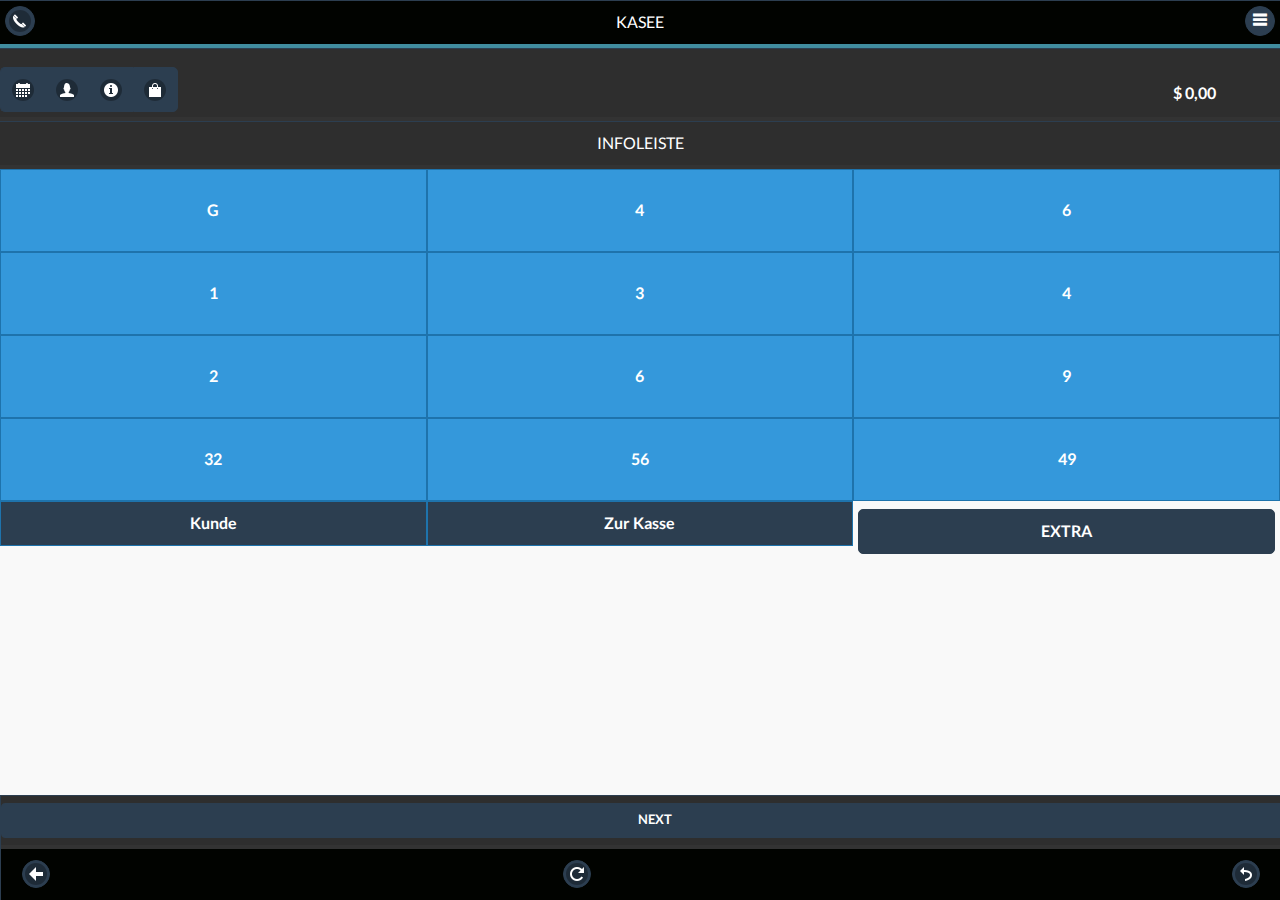
==== www/index.html @ 0279265d "statistics page added" ====
<!DOCTYPE html>
<!--
    Copyright (c) 2012-2014 Adobe Systems Incorporated. All rights reserved.

    Licensed to the Apache Software Foundation (ASF) under one
    or more contributor license agreements.  See the NOTICE file
    distributed with this work for additional information
    regarding copyright ownership.  The ASF licenses this file
    to you under the Apache License, Version 2.0 (the
    "License"); you may not use this file except in compliance
    with the License.  You may obtain a copy of the License at

    http://www.apache.org/licenses/LICENSE-2.0

    Unless required by applicable law or agreed to in writing,
    software distributed under the License is distributed on an
    "AS IS" BASIS, WITHOUT WARRANTIES OR CONDITIONS OF ANY
     KIND, either express or implied.  See the License for the
    specific language governing permissions and limitations
    under the License.
-->
<html>
    <head>
        <meta charset="utf-8" />
        <meta name="format-detection" content="telephone=no" />
        <meta name="msapplication-tap-highlight" content="no" />
        <!-- WARNING: for iOS 7, remove the width=device-width and height=device-height attributes. See https://issues.apache.org/jira/browse/CB-4323 -->
        <meta name="viewport" content="width=device-width, initial-scale=1">
        <!--<meta name="viewport" content="user-scalable=no, initial-scale=1, maximum-scale=1, minimum-scale=1, width=device-width, height=device-height, target-densitydpi=device-dpi" />-->
        <link rel="stylesheet" type="text/css" href="css/index.css" />

  <link rel="stylesheet" type="text/css" href="css/jquery.mobile.flatui.css" />
  <link rel="stylesheet" type="text/css" href="css/custom.css" />
  

        <title>Billing App</title>
    </head>
    <body>


     <!--application-->
   <div data-role="page" id="mainpage">
<!--
    <div data-role="panel" id="panel" data-position="right" data-theme="a" data-display="push">
      <ul data-role="listview">
      <li><a class="ui-btn-icon-left ui-btn ui-icon-home" href="#">Home</a></li>
      <li><a class="ui-btn-icon-left ui-btn ui-icon-carat-l" href="#">Menu1</a></li>
      <li><a class="ui-btn-icon-left ui-btn ui-icon-carat-l" href="#">Menu2</a></li>
      </ul>
    </div>
-->
    <div data-role="header" style="border-bottom:4px solid #418d9f;">
      <a data-iconpos="notext" data-role="button" data-icon="phone" title="Home">Home</a>
      <h1>Kasee</h1>
      <a data-iconpos="notext" href="#panel" data-role="button" data-icon="flat-menu"></a>
    </div>

    <div data-role="header" style="background-color:#2e2e2e;border-bottom:4px solid #333333;">  
      <div data-role="fieldcontain" class="navigation-second">
        <div data-role="controlgroup"  class="topsecond-btns" style="float:left;width:65%" data-type="horizontal">
          <a href="sales_statistics.html"  data-role="button" data-transition="slide" class="ui-btnsmall" data-icon="calendar"  data-iconpos="notext" data-role="button">Yes</a>
          <a href="index.html" class="ui-btnsmall" data-icon="user"  data-iconpos="notext" data-role="button">Yes</a>
          <a href="index.html" class="ui-btnsmall" data-icon="info"  data-iconpos="notext" data-role="button">Yes</a>
          <a href="index.html" class="ui-btnsmall" data-icon="shop"  data-iconpos="notext" data-role="button">Yes</a>
        </div>
      <p style="float:left;text-align:right;width:30%;padding-right:5%">$ 0,00 </p>  
      </div>
    </div>

    <div data-role="header" style="background-color:#2e2e2e;border-bottom:4px solid #333333;">      
      <h1>Infoleiste</h1>    
    </div>

    <div data-role="content" style="padding:0" id="mainbody" role="main">

      <div class="ui-grid-b bigbtn" class="buttonactions">
        <div class="ui-block-a"><button  data-theme="f">G</button></div>
        <div class="ui-block-b"><button  data-theme="f">4</button></div>
        <div class="ui-block-c"><button  data-theme="f">6</button></div>
      </div><!-- /grid-b -->
      <div class="ui-grid-b bigbtn">
        <div class="ui-block-a"><button  data-theme="f">1</button></div>
        <div class="ui-block-b"><button  data-theme="f">3</button></div>
        <div class="ui-block-c"><button  data-theme="f">4</button></div>
      </div><!-- /grid-b -->
      <div class="ui-grid-b bigbtn">
        <div class="ui-block-a"><button  data-theme="f">2</button></div>
        <div class="ui-block-b"><button  data-theme="f">6</button></div>
        <div class="ui-block-c"><button  data-theme="f">9</button></div>
      </div><!-- /grid-b -->
      <div class="ui-grid-b bigbtn">
        <div class="ui-block-a"><button  data-theme="f">32</button></div>
        <div class="ui-block-b"><button  data-theme="f">56</button></div>
        <div class="ui-block-c"><button  data-theme="f">49</button></div>
      </div><!-- /grid-b -->

      <div class="ui-grid-b footerbuttons">
        <div class="ui-block-a">
          <button class="equal-button" data-theme="a">Kunde</button>
        </div>
        <div class="ui-block-b">
          <button id="equal-buttonmain" style="white-space:normal;" data-theme="a">Zur Kasse</button>
        </div>
        <div class="ui-block-c">
          
          <a data-rel="popup" href="#extrapopup" data-role="button">Extra</a>
        </div>
      </div><!-- /grid-b -->

      

      <div data-theme="a" data-role="footer" data-position="fixed">
        <div style="background-color:#2e2e2e;border-bottom:4px solid #333333;">      
         
          <a style="width:100%;" data-role="button" href="#nextpage" data-role="button" data-transition="slide">
           next<!--Nacheste Seite-->
          </a>
            
        </div>

        <h6>
          <div class="ui-grid-b">
            <div class="ui-block-a" style="text-align: left;"> 
              <a data-role="button" data-transition="slide" data-rel="back" class="ui-block-a" data-icon="arrow-l" data-iconpos="notext" data-rel="back" data-role="button">back</a>
            </div>
            <div class="ui-block-b" style="text-align: center;"> 
              <a href="index.html" class="ui-block-b" style="margin;left:30%" data-icon="refresh"  data-iconpos="notext" data-role="button">refresh</a>
            </div>
            <div class="ui-block-c" style="text-align: right;">
              <a style="float:right" href="index.html" class="ui-block-c" data-icon="back"  data-iconpos="notext right" data-role="button">Yes</a>
            </div>                
          </div><!-- /grid-a -->
        </h6>                
      </div><!--eof footer--> 

      
    </div><!--eof content--> 



<!--extra page popup-->    
<div data-role="popup" id="extrapopup" data-theme="a" class="ui-corner-all">
    <form>
        <div style="padding:10px 20px;">
            <h3>Extra</h3>
            <label for="un" class="ui-hidden-accessible">Description</label>
            <input name="user" id="un" value="" placeholder="description" data-theme="a" type="text">
            <label for="amount" class="ui-hidden-accessible">Amount</label>
            <input name="amount" id="pw" value="" placeholder="amount" data-theme="a" type="text">
            <label for="price" class="ui-hidden-accessible">Price</label>
            <input name="price" id="price" value="" placeholder="price" data-theme="a" type="text">
            <button type="button" class="ui-btn ui-corner-all ui-shadow ui-btn-b ui-btn-icon-left ui-icon-check">OK</button>
            <button type="button" class="ui-btn ui-corner-all ui-shadow ui-btn-d ui-btn-icon-left ui-icon-delete">CANCEL</button>
        </div>
    </form>
</div>
<!--eof extra page popup-->


</div><!--eof mainpage--> 

<!--next page-->
<div data-role="page" id="nextpage">

<!--
    <div data-role="panel" id="panel" data-position="right" data-theme="a" data-display="push">
      <ul data-role="listview">
      <li><a class="ui-btn-icon-left ui-btn ui-icon-home" href="#">Home</a></li>
      <li><a class="ui-btn-icon-left ui-btn ui-icon-carat-l" href="#">Menu1</a></li>
      <li><a class="ui-btn-icon-left ui-btn ui-icon-carat-l" href="#">Menu2</a></li>
      </ul>
    </div>
-->
    <div data-role="header" style="border-bottom:4px solid #418d9f;">
      <a data-iconpos="notext" data-role="button" data-icon="phone" title="Home">Home</a>
      <h1>Kasee</h1>
      <a data-iconpos="notext" href="#panel" data-role="button" data-icon="flat-menu"></a>
    </div>

    <div data-role="header" style="background-color:#2e2e2e;border-bottom:4px solid #333333;">  
      <div data-role="fieldcontain" class="navigation-second">
        <div data-role="controlgroup"  class="topsecond-btns" style="float:left;width:65%" data-type="horizontal">
          <a href="index.html" class="ui-btnsmall" data-icon="calendar"  data-iconpos="notext" data-role="button">Yes</a>
          <a href="index.html" class="ui-btnsmall" data-icon="user"  data-iconpos="notext" data-role="button">Yes</a>
          <a href="index.html" class="ui-btnsmall" data-icon="info"  data-iconpos="notext" data-role="button">Yes</a>
          <a href="index.html" class="ui-btnsmall" data-icon="shop"  data-iconpos="notext" data-role="button">Yes</a>
        </div>
      <p style="float:left;text-align:right;width:30%;padding-right:5%">$ 0,00 </p>  
      </div>
    </div>

    <div data-role="header" style="background-color:#2e2e2e;border-bottom:4px solid #333333;">      
      <h1>Infoleiste</h1>      
    </div>
<!--eof header-->

<div data-role="content" style="padding:0" id="nextpagebody" role="main">
<div class="ui-grid-b bigbtn" class="buttonactions">
      <div class="ui-block-a"><button  data-theme="f">13</button></div>
      <div class="ui-block-b"><button  data-theme="f">14</button></div>
      <div class="ui-block-c"><button  data-theme="f">16</button></div>
    </div><!-- /grid-b -->
    <div class="ui-grid-b bigbtn">
      <div class="ui-block-a"><button  data-theme="f">1</button></div>
      <div class="ui-block-b"><button  data-theme="f">3</button></div>
      <div class="ui-block-c"><button  data-theme="f">4</button></div>
    </div><!-- /grid-b -->
    <div class="ui-grid-b bigbtn">
      <div class="ui-block-a"><button  data-theme="f">2</button></div>
      <div class="ui-block-b"><button  data-theme="f">6</button></div>
      <div class="ui-block-c"><button  data-theme="f">9</button></div>
    </div><!-- /grid-b -->
     <div class="ui-grid-b bigbtn">
      <div class="ui-block-a"><button  data-theme="f">32</button></div>
      <div class="ui-block-b"><button  data-theme="f">56</button></div>
      <div class="ui-block-c"><button  data-theme="f">49</button></div>
    </div><!-- /grid-b -->
    <div class="ui-grid-b footerbuttons">
        <div class="ui-block-a">
          <button class="equal-button" data-theme="a">Kunde</button>
        </div>
        <div class="ui-block-b">
          <button id="equal-buttonmain" style="white-space:normal;" data-theme="a">Zur Kasse</button>
        </div>
        <div class="ui-block-c">
          <button class="equal-button" data-theme="a">Extra</button>
        </div>
      </div><!-- /grid-b -->
</div>
<!--eof content-->
<!--footer-->
      <div data-theme="a" data-role="footer" data-position="fixed">
        <div style="background-color:#2e2e2e;border-bottom:4px solid #333333;">      
          
          <a style="width:100%;" data-role="button" href="#mainpage" data-role="button" data-transition="slide">
           Previous<!--Nacheste Seite-->
          </a>
             
        </div>

        <h6>
          <div class="ui-grid-b">
            <div class="ui-block-a" style="text-align: left;"> 
              <a href="#" class="ui-block-a" data-icon="arrow-l" data-iconpos="notext" data-rel="back" data-role="button">back</a>
            </div>
            <div class="ui-block-b" style="text-align: center;"> 
              <a href="index.html" class="ui-block-b" style="margin;left:30%" data-icon="refresh"  data-iconpos="notext" data-role="button">refresh</a>
            </div>
            <div class="ui-block-c" style="text-align: right;">
              <a style="float:right" href="index.html" class="ui-block-c" data-icon="back"  data-iconpos="notext right" data-role="button">Yes</a>
            </div>                
          </div><!-- /grid-a -->
        </h6>                
      </div><!--eof footer--> 

</div>
<!--EOF next page-->






     
  <div id="highlight"> </div>
  
     <!--EOF application-->
        <script src="js/jquery.js"></script>
        <script src="js/jquery.mobile-1.4.0-rc.1.js"></script>
        <script type="text/javascript" src="cordova.js"></script>
        <script type="text/javascript" src="js/index.js"></script>
        <!--<script type="text/javascript" src="js/Toast.js"></script>-->

            <script>
            $(function(){
                //alert('ready');
               
            //document.addEventListener("deviceready", onDeviceReady, true);
            
            $( "buttonactions.button" ).bind( "taphold", tapholdHandler ); 
            function tapholdHandler( event ){
            $.mobile.changePage( "buttons.html", { transition: "slideup", changeHash: false });
            //$( event.target ).addClass( "taphold" );
            }

        
              



            //$.mobile.changePage( "buttons.html", { transition: "slideup", changeHash: false });  
            var buttonHeight = $('#equal-buttonmain').outerHeight(true);
            //alert(buttonHeight);
            $('.equal-button').css('height', buttonHeight + 'px');
            $('#buttonspage').click(function(){
                $.mobile.changePage( "buttons.html", { transition: "slideup", changeHash: false });
            });

            $('#customerspage').click(function(){
                $.mobile.changePage( "customers.html", { transition: "slideup", changeHash: false });
            });

            $('#mainpage').click(function(){
                $.mobile.changePage( "index.html", { transition: "slideup", changeHash: false });
            });
            

            app.initialize();
           
            

            });


        

            </script>
    </body>
</html>
---- www/css/index.css ----
/*
 * Licensed to the Apache Software Foundation (ASF) under one
 * or more contributor license agreements.  See the NOTICE file
 * distributed with this work for additional information
 * regarding copyright ownership.  The ASF licenses this file
 * to you under the Apache License, Version 2.0 (the
 * "License"); you may not use this file except in compliance
 * with the License.  You may obtain a copy of the License at
 *
 * http://www.apache.org/licenses/LICENSE-2.0
 *
 * Unless required by applicable law or agreed to in writing,
 * software distributed under the License is distributed on an
 * "AS IS" BASIS, WITHOUT WARRANTIES OR CONDITIONS OF ANY
 * KIND, either express or implied.  See the License for the
 * specific language governing permissions and limitations
 * under the License.
 */
* {
    -webkit-tap-highlight-color: rgba(0,0,0,0); /* make transparent link selection, adjust last value opacity 0 to 1.0 */
}

body {
    -webkit-touch-callout: none;                /* prevent callout to copy image, etc when tap to hold */
    -webkit-text-size-adjust: none;             /* prevent webkit from resizing text to fit */
    -webkit-user-select: none;                  /* prevent copy paste, to allow, change 'none' to 'text' */
    background-color:#E4E4E4;
    background-image:linear-gradient(top, #A7A7A7 0%, #E4E4E4 51%);
    background-image:-webkit-linear-gradient(top, #A7A7A7 0%, #E4E4E4 51%);
    background-image:-ms-linear-gradient(top, #A7A7A7 0%, #E4E4E4 51%);
    background-image:-webkit-gradient(
        linear,
        left top,
        left bottom,
        color-stop(0, #A7A7A7),
        color-stop(0.51, #E4E4E4)
    );
    background-attachment:fixed;
    font-family:'HelveticaNeue-Light', 'HelveticaNeue', Helvetica, Arial, sans-serif;
    font-size:12px;
    height:100%;
    margin:0px;
    padding:0px;
    text-transform:uppercase;
    width:100%;
}

/* Portrait layout (default) */
.app {
    background:url(../img/logo.png) no-repeat center top; /* 170px x 200px */
    position:absolute;             /* position in the center of the screen */
    left:50%;
    top:50%;
    height:50px;                   /* text area height */
    width:225px;                   /* text area width */
    text-align:center;
    padding:180px 0px 0px 0px;     /* image height is 200px (bottom 20px are overlapped with text) */
    margin:-115px 0px 0px -112px;  /* offset vertical: half of image height and text area height */
                                   /* offset horizontal: half of text area width */
}

/* Landscape layout (with min-width) */
@media screen and (min-aspect-ratio: 1/1) and (min-width:400px) {
    .app {
        background-position:left center;
        padding:75px 0px 75px 170px;  /* padding-top + padding-bottom + text area = image height */
        margin:-90px 0px 0px -198px;  /* offset vertical: half of image height */
                                      /* offset horizontal: half of image width and text area width */
    }
}

h1 {
    font-size:24px;
    font-weight:normal;
    margin:0px;
    overflow:visible;
    padding:0px;
    text-align:center;
}

.event {
    border-radius:4px;
    -webkit-border-radius:4px;
    color:#FFFFFF;
    font-size:12px;
    margin:0px 30px;
    padding:2px 0px;
}

.event.listening {
    background-color:#333333;
    display:block;
}

.event.received {
    background-color:#4B946A;
    display:none;
}

@keyframes fade {
    from { opacity: 1.0; }
    50% { opacity: 0.4; }
    to { opacity: 1.0; }
}
 
@-webkit-keyframes fade {
    from { opacity: 1.0; }
    50% { opacity: 0.4; }
    to { opacity: 1.0; }
}
 
.blink {
    animation:fade 3000ms infinite;
    -webkit-animation:fade 3000ms infinite;
}
---- www/css/custom.css ----
.buttonslist  > .ui-block-a, .buttonslist > .ui-block-b {
    width: 33.33%;
}
.navigation-second{
 height: 34px;
    padding-top: 2px;

}
/*.ui-controlgroup-horizontal a.ui-btnsmall{width:0.7 em!important;}*/

.ui-controlgroup-horizontal .ui-controlgroup-controls .ui-btn-icon-notext, 
.ui-controlgroup-horizontal .ui-controlgroup-controls button.ui-btn-icon-notext {
    width: 0.7em!important;
}

/*buttons.html page css */
.bigbtn button{padding:30px 10px;}

.secondblock-price{clear:both;}
.secondblock-price label{
    display: block;
    float: left;
    text-align: right;
    width: 31%;}

.secondblock-price div{float:left!important;width:60%!important;}
/*eof buttons.html page css */

#mainbody{padding:0;}
.footerbuttons button{background-color:#727272;border:1px solid #4f4f4f;}
#mainbody button{margin:0;border-radius:0;border:1px solid #1e73ac;}

.userdetail {background-color:#414141!important;border-bottom:4px solid #333333;}
.userdetail span.price{  float: right !important;
    padding-right: 20px;
    text-align: right;}

.adduser a.ui-icon-user::after {left:42%!important;top:42%!important;background-image:url("./images/adduser.png")!important;
background-size:30px!important;
height:30px!important;width:30px!important;}
.userdetail span{
    display: inline-block;
    font-size: 1em;
    min-height: 1.1em;
    outline: 0 none !important;
    overflow: hidden;
    padding: 0.7em 0;
    text-overflow: ellipsis;
    white-space: nowrap;
    float:left!important;text-align:left!important;padding-left:10px;}

/* buttons css */
.btn-blue{background: #3e80bd none repeat scroll 0 0!important;
    border-color: #3e80bd!important;
    color: #fff;}
	.btn-grey{background: #515151 none repeat scroll 0 0!important;
    border-color: #515151!important;
    color: #fff;}
	.btn-green{background: #15ab16 none repeat scroll 0 0!important;
    border-color: #15ab16!important;
    color: #fff;}
	.btn-red{background: #bf0f11 none repeat scroll 0 0!important;
    border-color: #bf0f11!important;
    color: #fff;}
	
	.btn-yellow{background: #d4d12a none repeat scroll 0 0!important;
    border-color: ##d4d12a!important;
    color: #fff;}
	
	.btn-cream{background: #c7893c none repeat scroll 0 0!important;
    border-color: #c7893c!important;
    color: #fff;}
	
	.btn-orange{background: #e66d04 none repeat scroll 0 0!important;
    border-color: #e66d04!important;
    color: #fff;}
	
	.btn-violet{background: #c42cf9 none repeat scroll 0 0!important;
    border-color: #c42cf9!important;
    color: #fff;}
	
	.buttongroups div{background-color:#222629;border:1px solid #060709;}
	
	.center-wrapper{
  text-align: center;
}
.center-wrapper * {
  margin: 0 auto;
}

.halfcenter{ padding: 10px 30%;}

/*gradient buttons  refer this site for other buttons http://css3buttongenerator.com/  */



.btn-blue-grad {
  background: #3498db!important;
  background-image: -webkit-linear-gradient(top, #3498db, #2980b9)!important;
  background-image: -moz-linear-gradient(top, #3498db, #2980b9)!important;
  background-image: -ms-linear-gradient(top, #3498db, #2980b9)!important;
  background-image: -o-linear-gradient(top, #3498db, #2980b9)!important;
  background-image: linear-gradient(to bottom, #3498db, #2980b9)!important;
  -webkit-border-radius: 10;
  -moz-border-radius: 10;
  border-radius: 10px;
  font-family: Arial;
  font-size: 20px;
  text-decoration: none;
}

.btn-blue-grad:hover {
  background: #3cb0fd!important;
  background-image: -webkit-linear-gradient(top, #3cb0fd, #3498db)!important;
  background-image: -moz-linear-gradient(top, #3cb0fd, #3498db)!important;
  background-image: -ms-linear-gradient(top, #3cb0fd, #3498db)!important;
  background-image: -o-linear-gradient(top, #3cb0fd, #3498db)!important;
  background-image: linear-gradient(to bottom, #3cb0fd, #3498db)!important;
  text-decoration: none;
}
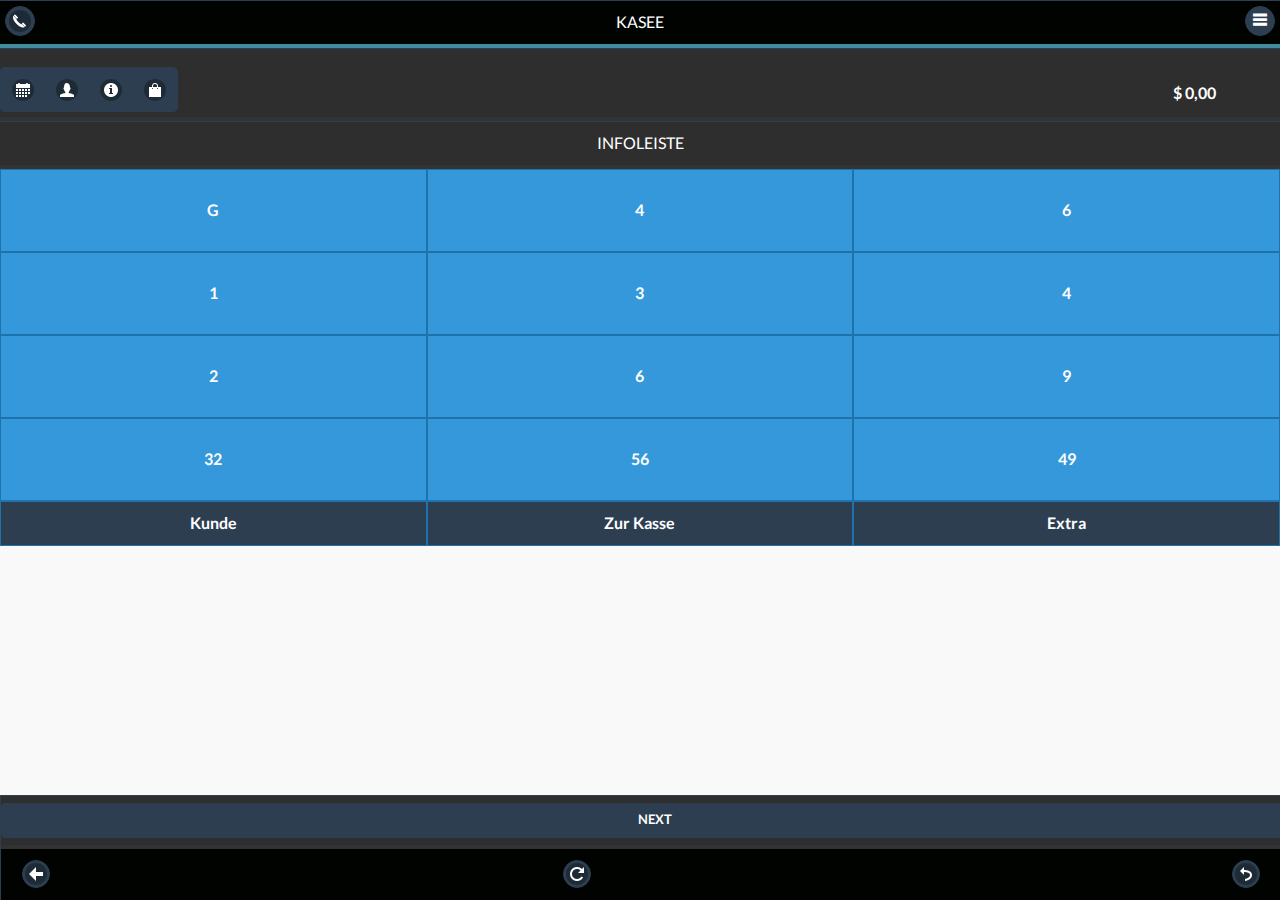
==== commit 7e125f64: "new files added" ====
--- a/www/index.html
+++ b/www/index.html
@@ -73,7 +73,7 @@
 
     <div data-role="content" style="padding:0" id="mainbody" role="main">
 
-      <div class="ui-grid-b bigbtn" class="buttonactions">
+      <div class="ui-grid-b bigbtn buttonactions" >
         <div class="ui-block-a"><button  data-theme="f">G</button></div>
         <div class="ui-block-b"><button  data-theme="f">4</button></div>
         <div class="ui-block-c"><button  data-theme="f">6</button></div>
@@ -101,10 +101,13 @@
         <div class="ui-block-b">
           <button id="equal-buttonmain" style="white-space:normal;" data-theme="a">Zur Kasse</button>
         </div>
-        <div class="ui-block-c">
+        
+          <div class="ui-block-c">
+          <button class="extrabtn equal-button" data-role="button" data-rel="popup" data-theme="a">Extra</button>
+          <!--<a data-rel="popup" href="#extrapopup" data-role="button">Extra</a>-->
+        </div>
           
-          <a data-rel="popup" href="#extrapopup" data-role="button">Extra</a>
-        </div>
+        
       </div><!-- /grid-b -->
 
       
@@ -133,9 +136,8 @@
         </h6>                
       </div><!--eof footer--> 
 
-      
+
     </div><!--eof content--> 
-
 
 
 <!--extra page popup-->    
@@ -276,15 +278,16 @@
                 //alert('ready');
                
             //document.addEventListener("deviceready", onDeviceReady, true);
-            
-            $( "buttonactions.button" ).bind( "taphold", tapholdHandler ); 
+            $('button.extrabtn').on("click",function(){
+                $( "#extrapopup" ).popup( "open");
+            });
+
+
+            $( ".buttonactions button" ).bind( "taphold", tapholdHandler ); 
             function tapholdHandler( event ){
             $.mobile.changePage( "buttons.html", { transition: "slideup", changeHash: false });
             //$( event.target ).addClass( "taphold" );
-            }
-
-        
-              
+            }            
 
 
 
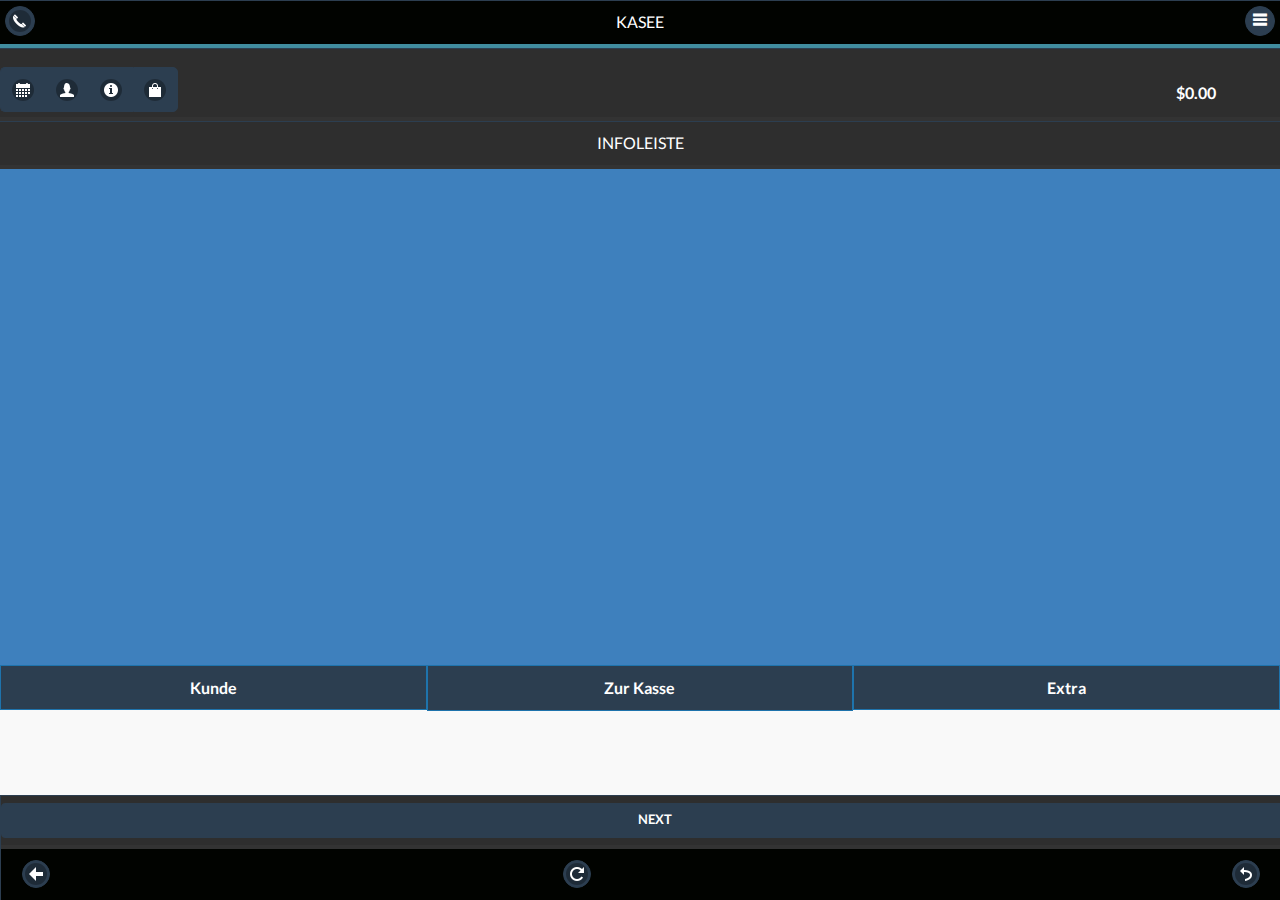
==== commit 282037b8: "sfsd" ====
--- a/www/index.html
+++ b/www/index.html
@@ -20,278 +20,336 @@
     under the License.
 -->
 <html>
-    <head>
-        <meta charset="utf-8" />
-        <meta name="format-detection" content="telephone=no" />
-        <meta name="msapplication-tap-highlight" content="no" />
-        <!-- WARNING: for iOS 7, remove the width=device-width and height=device-height attributes. See https://issues.apache.org/jira/browse/CB-4323 -->
-        <meta name="viewport" content="width=device-width, initial-scale=1">
-        <!--<meta name="viewport" content="user-scalable=no, initial-scale=1, maximum-scale=1, minimum-scale=1, width=device-width, height=device-height, target-densitydpi=device-dpi" />-->
-        <link rel="stylesheet" type="text/css" href="css/index.css" />
-
-  <link rel="stylesheet" type="text/css" href="css/jquery.mobile.flatui.css" />
-  <link rel="stylesheet" type="text/css" href="css/custom.css" />
-  
-
-        <title>Billing App</title>
-    </head>
-    <body>
-
-
-     <!--application-->
-   <div data-role="page" id="mainpage">
-<!--
-    <div data-role="panel" id="panel" data-position="right" data-theme="a" data-display="push">
-      <ul data-role="listview">
-      <li><a class="ui-btn-icon-left ui-btn ui-icon-home" href="#">Home</a></li>
-      <li><a class="ui-btn-icon-left ui-btn ui-icon-carat-l" href="#">Menu1</a></li>
-      <li><a class="ui-btn-icon-left ui-btn ui-icon-carat-l" href="#">Menu2</a></li>
-      </ul>
+<head>
+    <meta charset="utf-8" />
+    <meta name="format-detection" content="telephone=no" />
+    <meta name="msapplication-tap-highlight" content="no" />
+    <!-- WARNING: for iOS 7, remove the width=device-width and height=device-height attributes. See https://issues.apache.org/jira/browse/CB-4323 -->
+    <meta name="viewport" content="width=device-width, initial-scale=1">
+    <!--<meta name="viewport" content="user-scalable=no, initial-scale=1, maximum-scale=1, minimum-scale=1, width=device-width, height=device-height, target-densitydpi=device-dpi" />-->
+    <link rel="stylesheet" type="text/css" href="css/index.css" />
+    <link rel="stylesheet" type="text/css" href="css/jquery.mobile.flatui.css" />
+    <link rel="stylesheet" type="text/css" href="css/custom.css" />
+    <title>Billing App</title>
+</head>
+<body>
+
+
+    <!--application-->
+    <div data-role="page" id="main-page">
+     
+        <div data-role="header" style="border-bottom:4px solid #418d9f;">
+            <a data-iconpos="notext" data-role="button" data-icon="phone" title="Home">Home</a>
+            <h1>Kasee</h1>
+            <a data-iconpos="notext" href="#panel" data-role="button" data-icon="flat-menu"></a>
+        </div>
+
+        <div data-role="header" style="background-color:#2e2e2e;border-bottom:4px solid #333333;">
+            <div data-role="fieldcontain" class="navigation-second">
+                <div data-role="controlgroup" class="topsecond-btns" style="float:left;width:65%" data-type="horizontal">
+                    <a href="sales_statistics.html" data-role="button" data-transition="slide" class="ui-btnsmall" data-icon="calendar" data-iconpos="notext" data-role="button">Yes</a>
+                    <a href="index.html" class="ui-btnsmall" data-icon="user" data-iconpos="notext" data-role="button">Yes</a>
+                    <a href="index.html" class="ui-btnsmall" data-icon="info" data-iconpos="notext" data-role="button">Yes</a>
+                    <a href="index.html" class="ui-btnsmall" data-icon="shop" data-iconpos="notext" data-role="button">Yes</a>
+                </div>
+                <p style="float:left;text-align:right;width:30%;padding-right:5%"><!--ko text:cartAmount --><!--/ko--></p>
+            </div>
+        </div>
+
+        <div data-role="header" style="background-color:#2e2e2e;border-bottom:4px solid #333333;">
+            <h1>Infoleiste</h1>
+        </div>
+
+        <div data-role="content" style="padding:0" id="mainbody" role="main">
+
+            <!--ko foreach:_items-->
+              <div class="ui-grid-b bigbtn" data-bind="foreach:$data">
+                <div data-bind="attr:{ 'class' : $index() == 0 ? 'ui-block-a' : ( $index() == 1 ? 'ui-block-b' : 'ui-block-c' )}">
+                <button data-theme="f" data-bind="click:$root.addItem,text:ButtonCaption,attr:{'class' : ButtonClass}"></button></div>           
+              </div>
+            <!--/ko-->
+          
+
+            <div class="ui-grid-b footerbuttons">
+                <div class="ui-block-a">
+                    <button class="equal-button" data-theme="a">Kunde</button>
+                </div>
+                <div class="ui-block-b">
+                    <button id="equal-buttonmain" style="white-space:normal;" data-theme="a" data-bind="click:checkOut">Zur Kasse</button>
+                </div>
+
+                <div class="ui-block-c">
+                    <button class="extrabtn equal-button" data-role="button" data-rel="popup" data-theme="a">Extra</button>
+                    <!--<a data-rel="popup" href="#extrapopup" data-role="button">Extra</a>-->
+                </div>
+
+
+            </div><!-- /grid-b -->
+
+
+
+            <div data-theme="a" data-role="footer" data-position="fixed">
+                <div style="background-color:#2e2e2e;border-bottom:4px solid #333333;">
+
+                    <a style="width:100%;" data-role="button" href="#nextpage" data-role="button" data-transition="slide">
+                        next<!--Nacheste Seite-->
+                    </a>
+
+                </div>
+
+                <h6>
+                    <div class="ui-grid-b">
+                        <div class="ui-block-a" style="text-align: left;">
+                            <a data-role="button" data-transition="slide" data-rel="back" class="ui-block-a" data-icon="arrow-l" data-iconpos="notext" data-rel="back" data-role="button">back</a>
+                        </div>
+                        <div class="ui-block-b" style="text-align: center;">
+                            <a href="index.html" class="ui-block-b" style="margin;left:30%" data-icon="refresh" data-iconpos="notext" data-role="button">refresh</a>
+                        </div>
+                        <div class="ui-block-c" style="text-align: right;">
+                            <a style="float:right" href="index.html" class="ui-block-c" data-icon="back" data-iconpos="notext right" data-role="button">Yes</a>
+                        </div>
+                    </div><!-- /grid-a -->
+                </h6>
+            </div><!--eof footer-->
+
+
+        </div><!--eof content-->
+        <!--extra page popup-->
+        <div data-role="popup" id="extrapopup" data-theme="a" class="ui-corner-all">
+            <form>
+                <div style="padding:10px 20px;">
+                    <h3>Extra</h3>
+                    <label for="un" class="ui-hidden-accessible">Description</label>
+                    <input name="user" id="un" value="" placeholder="description" data-theme="a" type="text">
+                    <label for="amount" class="ui-hidden-accessible">Amount</label>
+                    <input name="amount" id="pw" value="" placeholder="amount" data-theme="a" type="text">
+                    <label for="price" class="ui-hidden-accessible">Price</label>
+                    <input name="price" id="price" value="" placeholder="price" data-theme="a" type="text">
+                    <button type="button" class="ui-btn ui-corner-all ui-shadow ui-btn-b ui-btn-icon-left ui-icon-check">OK</button>
+                    <button type="button" class="ui-btn ui-corner-all ui-shadow ui-btn-d ui-btn-icon-left ui-icon-delete">CANCEL</button>
+                </div>
+            </form>
+        </div>
+        <!--eof extra page popup-->
+    </div><!--eof mainpage-->
+
+
+    <div data-role="page" id="design-page">
+        <div data-role="header" style="border-bottom:4px solid #6292a8;background-color:#2b292c;">
+            <!--<a data-iconpos="notext" data-role="button" data-icon="phone" title="Home">Home</a>-->
+            <h1 style="margin:0 2%;color:#6292a8;text-align:left;">Button Assignment</h1>
+            <!--<a data-iconpos="notext" href="#panel" data-role="button" data-icon="flat-menu"></a>-->
+        </div>
+        <div data-role="content" style="padding:0;background-color:#000;color:#fff" id="mainbody" role="main">
+            <div style="padding:10px 0;" class="non-halfcenter center-wrapper">
+                <div class="secondblock-price" data-role="fieldcontain">
+                    <label for="name">Description:&nbsp; </label>
+                    <input type="text" name="description" id="description" value="" data-bind="value:Name, valueUpdate: 'keyup'" />
+                </div>
+                <div style="clear:both;"></div>
+
+                <div class="secondblock-price" style="padding-top:5px;" data-role="fieldcontain">
+                    <label for="name">Price:&nbsp; </label>
+                    <input type="text" name="price" id="price" value="" data-bind="value:Price, valueUpdate: 'keyup',numeric : name" />
+                </div>
+                <div style="clear:both;"></div>
+            </div>
+
+            <div class="ui-grid-c buttongroups">
+
+              <!--ko foreach:buttons-->    
+                  <div data-bind="attr:{ 'class' : $index() == 0 ? 'ui-block-a' : ( $index() == 1 ? 'ui-block-b' : ( $index() == 2 ? 'ui-block-c' : 'ui-block-d' ) )}">
+                    <button class="ui-btn ui-shadow ui-btn-corner-all ui-btn-up-a" data-bind="attr:{ 'class' : Color},click:$parent.setColor">Button</button>       
+                  </div>   
+                  <!--/ko-->     
+              </div>
+            
+
+                
+                
+
+            </div><!-- /grid-b -->
+
+            <h1 class="center-wrapper ui-title" role="heading" style="margin-top:20px" aria-level="1">Preview</h1>
+
+            <div class="halfcenter center-wrapper">
+
+              <a style="padding-top:25px;padding-bottom:25px;" data-role="button" data-bind="attr:{ 'class' : Color()+' ui-btn ui-shadow ui-btn-corner-all ui-btn-up-a'}" href="#" data-corners="true" data-shadow="true" data-iconshadow="true" data-wrapperels="span" data-theme="a" ><span class="ui-btn-inner ui-btn-corner-all"><span class="ui-btn-text" data-bind="text:ButtonCaption">Button</span></span></a>
+
+         
+
+        
+
+            </div>
+            <div class="center-wrapper" style="padding:15px 10px;">
+                <p>To Delete Button Please Use LongKlick</p>
+            </div>
+            <div class="center-wrapper halfcenter">
+                <a class="btn-grey ui-btn-corner-all ui-btn-up-a ui-btn ui-shadow" data-theme="a" data-wrapperels="span" data-iconshadow="true" data-shadow="true" data-corners="true" href="index.html" data-role="button" role="button"><span class="ui-btn-inner ui-btn-corner-all"><span style="white-space:normal;" class="adjust-button ui-btn-text">Delete Button</span></span></a>
+            </div>
+
+
+            <div class="ui-grid-a">
+                <div class="ui-block-a"><a data-role="button" href="index.html" data-bind="click:SaveButton" data-corners="true" data-shadow="true" data-iconshadow="true" data-wrapperels="span" data-theme="a" class="ui-btn ui-shadow ui-btn-corner-all ui-btn-up-a"><span class="ui-btn-inner ui-btn-corner-all"><span class="ui-btn-text">Save</span></span></a></div>
+                <div class="ui-block-b"><a data-role="button" href="index.html" data-corners="true" data-shadow="true" data-iconshadow="true" data-wrapperels="span" data-theme="a" class="ui-btn ui-shadow ui-btn-corner-all ui-btn-up-a"><span class="ui-btn-inner ui-btn-corner-all"><span class="ui-btn-text">Cancel</span></span></a></div>
+            </div>
+
+        </div><!--eof main body-->
+        <div data-theme="a" data-role="footer" data-position="fixed">
+
+            <div class="ui-grid-b">
+                <div class="ui-block-a" style="text-align: left;">
+                    <a data-role="button" data-transition="slide" data-rel="back" class="ui-block-a" data-icon="arrow-l" data-iconpos="notext" data-role="button">back</a>
+                </div>
+                <div class="ui-block-b" style="text-align: center;">
+                    <a href="index.html" class="ui-block-b" style="margin;left:30%" data-icon="refresh" data-iconpos="notext" data-role="button">refresh</a>
+                </div>
+                <div class="ui-block-c" style="text-align: right;"><a style="float:right" href="index.html" class="ui-block-c" data-icon="back" data-iconpos="notext right" data-role="button">Yes</a></div>
+            </div><!-- /grid-a -->
+
+        </div>
     </div>
--->
-    <div data-role="header" style="border-bottom:4px solid #418d9f;">
-      <a data-iconpos="notext" data-role="button" data-icon="phone" title="Home">Home</a>
-      <h1>Kasee</h1>
-      <a data-iconpos="notext" href="#panel" data-role="button" data-icon="flat-menu"></a>
-    </div>
-
-    <div data-role="header" style="background-color:#2e2e2e;border-bottom:4px solid #333333;">  
-      <div data-role="fieldcontain" class="navigation-second">
-        <div data-role="controlgroup"  class="topsecond-btns" style="float:left;width:65%" data-type="horizontal">
-          <a href="sales_statistics.html"  data-role="button" data-transition="slide" class="ui-btnsmall" data-icon="calendar"  data-iconpos="notext" data-role="button">Yes</a>
-          <a href="index.html" class="ui-btnsmall" data-icon="user"  data-iconpos="notext" data-role="button">Yes</a>
-          <a href="index.html" class="ui-btnsmall" data-icon="info"  data-iconpos="notext" data-role="button">Yes</a>
-          <a href="index.html" class="ui-btnsmall" data-icon="shop"  data-iconpos="notext" data-role="button">Yes</a>
-        </div>
-      <p style="float:left;text-align:right;width:30%;padding-right:5%">$ 0,00 </p>  
+
+
+      <div data-role="page" id="checkout-page">
+
+
+    
+
+        <div data-role="header" style="border-bottom:4px solid #418d9f;">
+            <a data-iconpos="notext" data-role="button" data-icon="phone" title="Home">Home</a>
+            <h1 style="margin:0 46px;text-align:left;">Summary</h1>
+            <a data-iconpos="notext" href="#panel" data-role="button" data-icon="flat-menu"></a>
+        </div>
+
+        <div data-role="header" style="background-color:#2e2e2e;border-bottom:4px solid #333333;">
+            <div data-role="fieldcontain" style="text-align:center" class="navigation-second">
+                Sales
+            </div>
+        </div>
+
+
+
+
+
+        <div data-role="content" style="padding:0" id="mainbody" role="main">
+
+
+            <div class="CSSTableGenerator">
+                <table summary="This table lists all the JetBlue flights.">
+
+                    <thead>
+                        <tr class="highlight">
+                            <td scope="col">Amount</td>
+                            <td scope="col">Description</td>
+                            <td scope="col">EP</td>
+                            <td scope="col">GP</td>
+                        </tr>
+                    </thead>
+                  
+                    <tbody data-bind="foreach:cart">
+                        <tr>
+                            <td data-bind="text:Quantity"></td>
+                            <td data-bind="text:Name"></td>
+                            <td data-bind="text:'$'+Price()"></td>
+                            <td data-bind="text:'$'+Total()"></td>
+                        </tr>
+                       
+
+                    </tbody>
+                      <tfoot>
+                        <tr class="highlight">
+                            <td colspan="3">To Pay</td>
+                            <td  data-bind="text:cartAmount" ></td>
+                        </tr>
+
+                    </tfoot>
+                </table>
+            </div>
+
+            <div class="ui-grid-b">
+                <div class="ui-block-a"><button data-theme="f" data-bind="click:ConfirmDelete">Delete</button></div>
+                <div class="ui-block-b"><button data-theme="f">Print</button></div>
+                <div class="ui-block-c"><button data-ref="popup" id="checkoutbtn" data-theme="f">Money received</button></div>
+            </div>
+        </div>  <!--eof content-->
+
+        <div data-theme="a" data-role="footer" data-position="fixed">
+            <h6>
+                <div class="ui-grid-b">
+                    <div class="ui-block-a" style="text-align: left;">
+                        <a data-role="button" data-transition="slide" data-rel="back" class="ui-block-a" data-icon="arrow-l" data-iconpos="notext" data-role="button">back</a>
+                    </div>
+                    <div class="ui-block-b" style="text-align: center;">
+                        <a href="index.html" class="ui-block-b" style="margin; left: 30%" data-icon="refresh" data-iconpos="notext" data-role="button">refresh</a>
+                    </div>
+                    <div class="ui-block-c" style="text-align: right;"><a style="float: right" href="index.html" class="ui-block-c" data-icon="back" data-iconpos="notext right" data-role="button">Yes</a></div>
+                </div><!-- /grid-a -->
+            </h6>
+        </div>
+        <!--eof footer-->
+        <!--chckout page popup-->
+        <div data-position-to="window" data-role="popup" id="checkoutpopup" data-theme="a" class="ui-corner-all">
+            <form>
+                <div style="padding:10px 20px;">
+                    <h3>Change</h3>
+                    <label for="un" class="">To Pay: </label>$122.56
+
+                    <label for="un" class="ui-hidden-accessible">Cash Received</label>
+                    <input name="user" id="un" value="" placeholder="cash received" data-theme="a" type="text">
+                    <label for="amount" class="ui-hidden-accessible">Tip Received</label>
+                    <input name="amount" id="pw" value="" placeholder="Tip Received" data-theme="a" type="text">
+
+                    <label for="un" class="">Change: </label>$122.56
+                    <button type="button" class="ui-btn ui-corner-all ui-shadow ui-btn-b ui-btn-icon-left ui-icon-check">OK</button>
+                    <button type="button" class="ui-btn ui-corner-all ui-shadow ui-btn-d ui-btn-icon-left ui-icon-delete">CANCEL</button>
+                    <button type="button" class="ui-btn ui-corner-all ui-shadow ui-btn-d ui-btn-icon-left ui-icon-check">Money Received</button>
+                </div>
+            </form>
+        </div>
+        <!--eof chckout popup-->
+    </div><!--eof page-->
+
+
+  <div id="myDialog" data-role="dialog">
+      <div id="myMessage"></div>
+      <input id="button1" type="button" value="Button 1" data-theme="b" />
+      <input id="button2" type="button" value="Button 2" data-theme="c"  />
       </div>
-    </div>
-
-    <div data-role="header" style="background-color:#2e2e2e;border-bottom:4px solid #333333;">      
-      <h1>Infoleiste</h1>    
-    </div>
-
-    <div data-role="content" style="padding:0" id="mainbody" role="main">
-
-      <div class="ui-grid-b bigbtn buttonactions" >
-        <div class="ui-block-a"><button  data-theme="f">G</button></div>
-        <div class="ui-block-b"><button  data-theme="f">4</button></div>
-        <div class="ui-block-c"><button  data-theme="f">6</button></div>
-      </div><!-- /grid-b -->
-      <div class="ui-grid-b bigbtn">
-        <div class="ui-block-a"><button  data-theme="f">1</button></div>
-        <div class="ui-block-b"><button  data-theme="f">3</button></div>
-        <div class="ui-block-c"><button  data-theme="f">4</button></div>
-      </div><!-- /grid-b -->
-      <div class="ui-grid-b bigbtn">
-        <div class="ui-block-a"><button  data-theme="f">2</button></div>
-        <div class="ui-block-b"><button  data-theme="f">6</button></div>
-        <div class="ui-block-c"><button  data-theme="f">9</button></div>
-      </div><!-- /grid-b -->
-      <div class="ui-grid-b bigbtn">
-        <div class="ui-block-a"><button  data-theme="f">32</button></div>
-        <div class="ui-block-b"><button  data-theme="f">56</button></div>
-        <div class="ui-block-c"><button  data-theme="f">49</button></div>
-      </div><!-- /grid-b -->
-
-      <div class="ui-grid-b footerbuttons">
-        <div class="ui-block-a">
-          <button class="equal-button" data-theme="a">Kunde</button>
-        </div>
-        <div class="ui-block-b">
-          <button id="equal-buttonmain" style="white-space:normal;" data-theme="a">Zur Kasse</button>
-        </div>
-        
-          <div class="ui-block-c">
-          <button class="extrabtn equal-button" data-role="button" data-rel="popup" data-theme="a">Extra</button>
-          <!--<a data-rel="popup" href="#extrapopup" data-role="button">Extra</a>-->
-        </div>
-          
-        
-      </div><!-- /grid-b -->
-
-      
-
-      <div data-theme="a" data-role="footer" data-position="fixed">
-        <div style="background-color:#2e2e2e;border-bottom:4px solid #333333;">      
-         
-          <a style="width:100%;" data-role="button" href="#nextpage" data-role="button" data-transition="slide">
-           next<!--Nacheste Seite-->
-          </a>
-            
-        </div>
-
-        <h6>
-          <div class="ui-grid-b">
-            <div class="ui-block-a" style="text-align: left;"> 
-              <a data-role="button" data-transition="slide" data-rel="back" class="ui-block-a" data-icon="arrow-l" data-iconpos="notext" data-rel="back" data-role="button">back</a>
-            </div>
-            <div class="ui-block-b" style="text-align: center;"> 
-              <a href="index.html" class="ui-block-b" style="margin;left:30%" data-icon="refresh"  data-iconpos="notext" data-role="button">refresh</a>
-            </div>
-            <div class="ui-block-c" style="text-align: right;">
-              <a style="float:right" href="index.html" class="ui-block-c" data-icon="back"  data-iconpos="notext right" data-role="button">Yes</a>
-            </div>                
-          </div><!-- /grid-a -->
-        </h6>                
-      </div><!--eof footer--> 
-
-
-    </div><!--eof content--> 
-
-
-<!--extra page popup-->    
-<div data-role="popup" id="extrapopup" data-theme="a" class="ui-corner-all">
-    <form>
-        <div style="padding:10px 20px;">
-            <h3>Extra</h3>
-            <label for="un" class="ui-hidden-accessible">Description</label>
-            <input name="user" id="un" value="" placeholder="description" data-theme="a" type="text">
-            <label for="amount" class="ui-hidden-accessible">Amount</label>
-            <input name="amount" id="pw" value="" placeholder="amount" data-theme="a" type="text">
-            <label for="price" class="ui-hidden-accessible">Price</label>
-            <input name="price" id="price" value="" placeholder="price" data-theme="a" type="text">
-            <button type="button" class="ui-btn ui-corner-all ui-shadow ui-btn-b ui-btn-icon-left ui-icon-check">OK</button>
-            <button type="button" class="ui-btn ui-corner-all ui-shadow ui-btn-d ui-btn-icon-left ui-icon-delete">CANCEL</button>
-        </div>
-    </form>
-</div>
-<!--eof extra page popup-->
-
-
-</div><!--eof mainpage--> 
-
-<!--next page-->
-<div data-role="page" id="nextpage">
-
-<!--
-    <div data-role="panel" id="panel" data-position="right" data-theme="a" data-display="push">
-      <ul data-role="listview">
-      <li><a class="ui-btn-icon-left ui-btn ui-icon-home" href="#">Home</a></li>
-      <li><a class="ui-btn-icon-left ui-btn ui-icon-carat-l" href="#">Menu1</a></li>
-      <li><a class="ui-btn-icon-left ui-btn ui-icon-carat-l" href="#">Menu2</a></li>
-      </ul>
-    </div>
--->
-    <div data-role="header" style="border-bottom:4px solid #418d9f;">
-      <a data-iconpos="notext" data-role="button" data-icon="phone" title="Home">Home</a>
-      <h1>Kasee</h1>
-      <a data-iconpos="notext" href="#panel" data-role="button" data-icon="flat-menu"></a>
-    </div>
-
-    <div data-role="header" style="background-color:#2e2e2e;border-bottom:4px solid #333333;">  
-      <div data-role="fieldcontain" class="navigation-second">
-        <div data-role="controlgroup"  class="topsecond-btns" style="float:left;width:65%" data-type="horizontal">
-          <a href="index.html" class="ui-btnsmall" data-icon="calendar"  data-iconpos="notext" data-role="button">Yes</a>
-          <a href="index.html" class="ui-btnsmall" data-icon="user"  data-iconpos="notext" data-role="button">Yes</a>
-          <a href="index.html" class="ui-btnsmall" data-icon="info"  data-iconpos="notext" data-role="button">Yes</a>
-          <a href="index.html" class="ui-btnsmall" data-icon="shop"  data-iconpos="notext" data-role="button">Yes</a>
-        </div>
-      <p style="float:left;text-align:right;width:30%;padding-right:5%">$ 0,00 </p>  
-      </div>
-    </div>
-
-    <div data-role="header" style="background-color:#2e2e2e;border-bottom:4px solid #333333;">      
-      <h1>Infoleiste</h1>      
-    </div>
-<!--eof header-->
-
-<div data-role="content" style="padding:0" id="nextpagebody" role="main">
-<div class="ui-grid-b bigbtn" class="buttonactions">
-      <div class="ui-block-a"><button  data-theme="f">13</button></div>
-      <div class="ui-block-b"><button  data-theme="f">14</button></div>
-      <div class="ui-block-c"><button  data-theme="f">16</button></div>
-    </div><!-- /grid-b -->
-    <div class="ui-grid-b bigbtn">
-      <div class="ui-block-a"><button  data-theme="f">1</button></div>
-      <div class="ui-block-b"><button  data-theme="f">3</button></div>
-      <div class="ui-block-c"><button  data-theme="f">4</button></div>
-    </div><!-- /grid-b -->
-    <div class="ui-grid-b bigbtn">
-      <div class="ui-block-a"><button  data-theme="f">2</button></div>
-      <div class="ui-block-b"><button  data-theme="f">6</button></div>
-      <div class="ui-block-c"><button  data-theme="f">9</button></div>
-    </div><!-- /grid-b -->
-     <div class="ui-grid-b bigbtn">
-      <div class="ui-block-a"><button  data-theme="f">32</button></div>
-      <div class="ui-block-b"><button  data-theme="f">56</button></div>
-      <div class="ui-block-c"><button  data-theme="f">49</button></div>
-    </div><!-- /grid-b -->
-    <div class="ui-grid-b footerbuttons">
-        <div class="ui-block-a">
-          <button class="equal-button" data-theme="a">Kunde</button>
-        </div>
-        <div class="ui-block-b">
-          <button id="equal-buttonmain" style="white-space:normal;" data-theme="a">Zur Kasse</button>
-        </div>
-        <div class="ui-block-c">
-          <button class="equal-button" data-theme="a">Extra</button>
-        </div>
-      </div><!-- /grid-b -->
-</div>
-<!--eof content-->
-<!--footer-->
-      <div data-theme="a" data-role="footer" data-position="fixed">
-        <div style="background-color:#2e2e2e;border-bottom:4px solid #333333;">      
-          
-          <a style="width:100%;" data-role="button" href="#mainpage" data-role="button" data-transition="slide">
-           Previous<!--Nacheste Seite-->
-          </a>
-             
-        </div>
-
-        <h6>
-          <div class="ui-grid-b">
-            <div class="ui-block-a" style="text-align: left;"> 
-              <a href="#" class="ui-block-a" data-icon="arrow-l" data-iconpos="notext" data-rel="back" data-role="button">back</a>
-            </div>
-            <div class="ui-block-b" style="text-align: center;"> 
-              <a href="index.html" class="ui-block-b" style="margin;left:30%" data-icon="refresh"  data-iconpos="notext" data-role="button">refresh</a>
-            </div>
-            <div class="ui-block-c" style="text-align: right;">
-              <a style="float:right" href="index.html" class="ui-block-c" data-icon="back"  data-iconpos="notext right" data-role="button">Yes</a>
-            </div>                
-          </div><!-- /grid-a -->
-        </h6>                
-      </div><!--eof footer--> 
-
-</div>
-<!--EOF next page-->
-
-
-
-
-
-
-     
-  <div id="highlight"> </div>
-  
-     <!--EOF application-->
-        <script src="js/jquery.js"></script>
-        <script src="js/jquery.mobile-1.4.0-rc.1.js"></script>
-        <script type="text/javascript" src="cordova.js"></script>
-        <script type="text/javascript" src="js/index.js"></script>
-        <!--<script type="text/javascript" src="js/Toast.js"></script>-->
-
-            <script>
+
+    <div id="highlight"> </div>
+   
+
+    <!--EOF application-->
+    <script src="js/jquery.js"></script>
+    <script src="js/jquery.mobile.js"></script>
+    <script src="js/jquery.mobile.simpledialog.js"></script>
+    <script type="text/javascript" src="cordova.js"></script>
+    <script type="text/javascript" src="js/knockout-3.4.0.js"></script>
+    <script type="text/javascript" src="js/bindhandler.js"></script>
+    <script type="text/javascript" src="js/app.js"></script>
+    <script type="text/javascript" src="js/index.js"></script>
+
+   
+    <script>
             $(function(){
                 //alert('ready');
-               
+
             //document.addEventListener("deviceready", onDeviceReady, true);
             $('button.extrabtn').on("click",function(){
                 $( "#extrapopup" ).popup( "open");
             });
 
 
-            $( ".buttonactions button" ).bind( "taphold", tapholdHandler ); 
+            $( ".buttonactions button").bind( "taphold", tapholdHandler );
             function tapholdHandler( event ){
             $.mobile.changePage( "buttons.html", { transition: "slideup", changeHash: false });
             //$( event.target ).addClass( "taphold" );
-            }            
-
-
-
-            //$.mobile.changePage( "buttons.html", { transition: "slideup", changeHash: false });  
+            }
+
+
+
+            //$.mobile.changePage( "buttons.html", { transition: "slideup", changeHash: false });
             var buttonHeight = $('#equal-buttonmain').outerHeight(true);
             //alert(buttonHeight);
             $('.equal-button').css('height', buttonHeight + 'px');
@@ -306,17 +364,17 @@
             $('#mainpage').click(function(){
                 $.mobile.changePage( "index.html", { transition: "slideup", changeHash: false });
             });
-            
+
 
             app.initialize();
-           
-            
-
-            });
-
-
-        
-
-            </script>
-    </body>
+
+
+
+            });
+
+
+
+
+    </script>
+</body>
 </html>
--- a/www/css/custom.css
+++ b/www/css/custom.css
@@ -122,3 +122,98 @@
 
 
 
+ .CSSTableGenerator {
+  margin:0px;padding:0px;
+  width:100%;
+  border:1px solid #000000;
+  
+  -moz-border-radius-bottomleft:0px;
+  -webkit-border-bottom-left-radius:0px;
+  border-bottom-left-radius:0px;
+  
+  -moz-border-radius-bottomright:0px;
+  -webkit-border-bottom-right-radius:0px;
+  border-bottom-right-radius:0px;
+  
+  -moz-border-radius-topright:0px;
+  -webkit-border-top-right-radius:0px;
+  border-top-right-radius:0px;
+  
+  -moz-border-radius-topleft:0px;
+  -webkit-border-top-left-radius:0px;
+  border-top-left-radius:0px;
+}.CSSTableGenerator table{
+    border-collapse: collapse;
+        border-spacing: 0;
+  width:100%;
+  height:100%;
+  margin:0px;padding:0px;
+}.CSSTableGenerator tr:last-child td:last-child {
+  -moz-border-radius-bottomright:0px;
+  -webkit-border-bottom-right-radius:0px;
+  border-bottom-right-radius:0px;
+}
+.CSSTableGenerator table tr:first-child td:first-child {
+  -moz-border-radius-topleft:0px;
+  -webkit-border-top-left-radius:0px;
+  border-top-left-radius:0px;
+}
+.CSSTableGenerator table tr:first-child td:last-child {
+  -moz-border-radius-topright:0px;
+  -webkit-border-top-right-radius:0px;
+  border-top-right-radius:0px;
+}.CSSTableGenerator tr:last-child td:first-child{
+  -moz-border-radius-bottomleft:0px;
+  -webkit-border-bottom-left-radius:0px;
+  border-bottom-left-radius:0px;
+}.CSSTableGenerator tr:hover td{
+  
+}
+.CSSTableGenerator tr:nth-child(odd){ background-color:#8fadd3; }
+.CSSTableGenerator tr:nth-child(even)    { background-color:#ffffff; }.CSSTableGenerator td{
+  vertical-align:middle;
+  
+  
+  border:1px solid #000000;
+  border-width:0px 1px 1px 0px;
+  text-align:left;
+  padding:7px;
+  font-size:10px;
+  font-family:Arial;
+  font-weight:normal;
+  color:#000000;
+}.CSSTableGenerator tr:last-child td{
+  border-width:0px 1px 0px 0px;
+}.CSSTableGenerator tr td:last-child{
+  border-width:0px 0px 1px 0px;
+}.CSSTableGenerator tr:last-child td:last-child{
+  border-width:0px 0px 0px 0px;
+}
+.CSSTableGenerator tr.highlight td{
+    background:-o-linear-gradient(bottom, #616161 5%, #616161 100%);  background:-webkit-gradient( linear, left top, left bottom, color-stop(0.05, #616161), color-stop(1, #616161) );
+  background:-moz-linear-gradient( center top, #616161 5%, #616161 100% );
+  filter:progid:DXImageTransform.Microsoft.gradient(startColorstr="#616161", endColorstr="#616161");  background: -o-linear-gradient(top,#616161,007fff);
+
+  background-color:#616161;
+  border:0px solid #000000;
+  text-align:center;
+  border-width:0px 0px 1px 1px;
+  font-size:14px;
+  font-family:Arial;
+  font-weight:bold;
+  color:#ffffff;
+}
+
+.CSSTableGenerator tr:first-child:hover td{
+  background:-o-linear-gradient(bottom, #616161 5%, #616161 100%);  background:-webkit-gradient( linear, left top, left bottom, color-stop(0.05, #616161), color-stop(1, #616161) );
+  background:-moz-linear-gradient( center top, #616161 5%, #616161 100% );
+  filter:progid:DXImageTransform.Microsoft.gradient(startColorstr="#616161", endColorstr="#616161");  background: -o-linear-gradient(top,#616161,007fff);
+
+  background-color:#616161;
+}
+.CSSTableGenerator tr:first-child td:first-child{
+  /*border-width:0px 0px 1px 0px; */
+}
+.CSSTableGenerator tr:first-child td:last-child{
+  border-width:0px 0px 1px 1px;
+}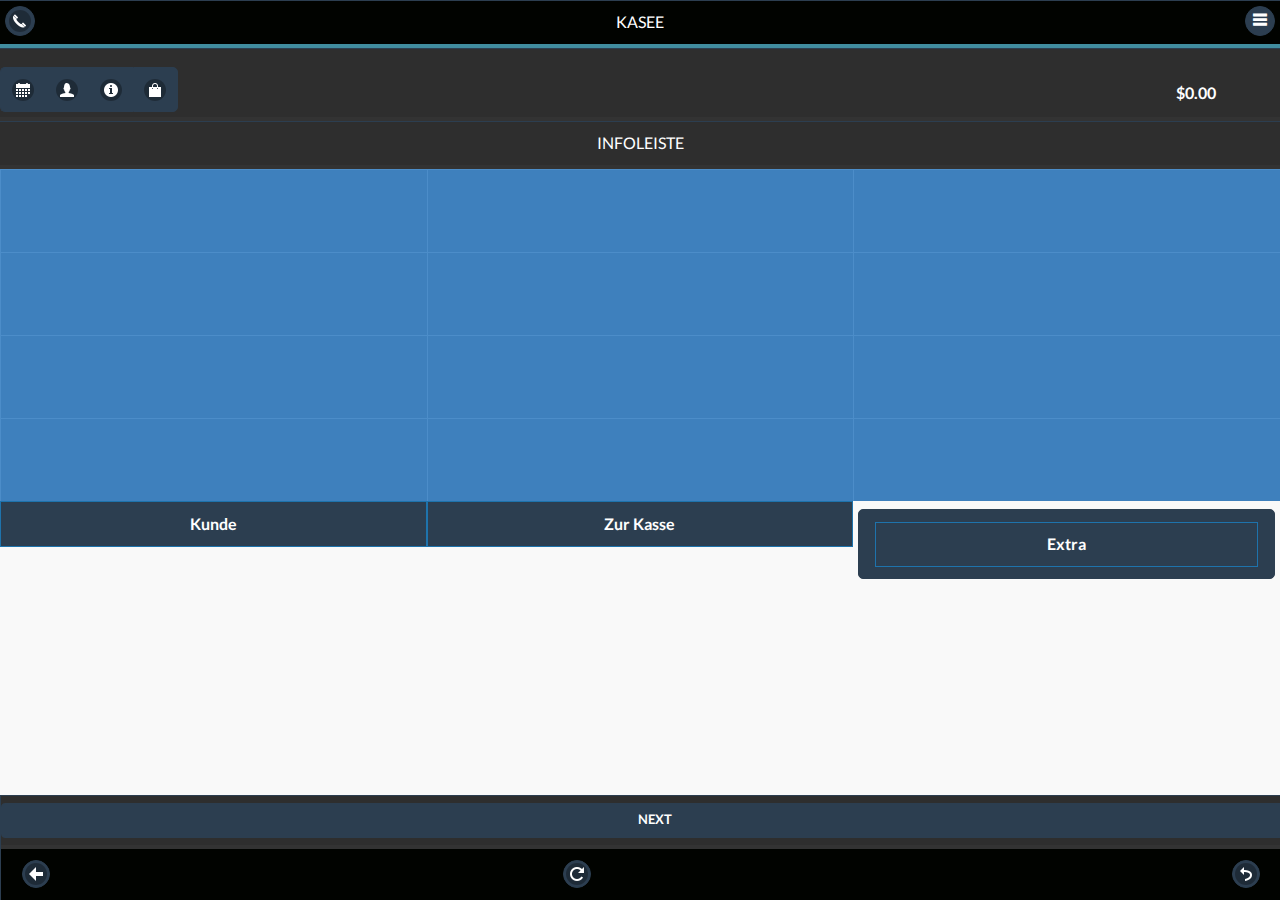
==== commit 4a11ecf0: "llk" ====
--- a/www/index.html
+++ b/www/index.html
@@ -1,24 +1,4 @@
 <!DOCTYPE html>
-<!--
-    Copyright (c) 2012-2014 Adobe Systems Incorporated. All rights reserved.
-
-    Licensed to the Apache Software Foundation (ASF) under one
-    or more contributor license agreements.  See the NOTICE file
-    distributed with this work for additional information
-    regarding copyright ownership.  The ASF licenses this file
-    to you under the Apache License, Version 2.0 (the
-    "License"); you may not use this file except in compliance
-    with the License.  You may obtain a copy of the License at
-
-    http://www.apache.org/licenses/LICENSE-2.0
-
-    Unless required by applicable law or agreed to in writing,
-    software distributed under the License is distributed on an
-    "AS IS" BASIS, WITHOUT WARRANTIES OR CONDITIONS OF ANY
-     KIND, either express or implied.  See the License for the
-    specific language governing permissions and limitations
-    under the License.
--->
 <html>
 <head>
     <meta charset="utf-8" />
@@ -37,7 +17,7 @@
 
     <!--application-->
     <div data-role="page" id="main-page">
-     
+
         <div data-role="header" style="border-bottom:4px solid #418d9f;">
             <a data-iconpos="notext" data-role="button" data-icon="phone" title="Home">Home</a>
             <h1>Kasee</h1>
@@ -63,24 +43,34 @@
         <div data-role="content" style="padding:0" id="mainbody" role="main">
 
             <!--ko foreach:_items-->
-              <div class="ui-grid-b bigbtn" data-bind="foreach:$data">
+            <!--ko if:$index() < 4 -->
+            <div class="ui-grid-b bigbtn" data-bind="foreach:$data,visible:$root.showFirst()">
                 <div data-bind="attr:{ 'class' : $index() == 0 ? 'ui-block-a' : ( $index() == 1 ? 'ui-block-b' : 'ui-block-c' )}">
-                <button data-theme="f" data-bind="click:$root.addItem,text:ButtonCaption,attr:{'class' : ButtonClass}"></button></div>           
-              </div>
+                    <button data-theme="f" data-bind="click:$root.addItem,text:ButtonCaption,attr:{'class' : ButtonClass}"></button>
+                </div>
+            </div>
             <!--/ko-->
-          
+            <!--ko if:$index() >= 4 -->
+            <div class="ui-grid-b bigbtn" data-bind="foreach:$data,visible:!$root.showFirst()">
+                <div data-bind="attr:{ 'class' : $index() == 0 ? 'ui-block-a' : ( $index() == 1 ? 'ui-block-b' : 'ui-block-c' )}">
+                    <button data-theme="f" data-bind="click:$root.addItem,text:ButtonCaption,attr:{'class' : ButtonClass}"></button>
+                </div>
+            </div>
+            <!--/ko-->
+            <!--/ko-->
+
 
             <div class="ui-grid-b footerbuttons">
                 <div class="ui-block-a">
-                    <button class="equal-button" data-theme="a">Kunde</button>
+                    <button>Kunde</button>
                 </div>
                 <div class="ui-block-b">
-                    <button id="equal-buttonmain" style="white-space:normal;" data-theme="a" data-bind="click:checkOut">Zur Kasse</button>
+                    <button data-bind="click:checkOut">Zur Kasse</button>
                 </div>
 
                 <div class="ui-block-c">
-                    <button class="extrabtn equal-button" data-role="button" data-rel="popup" data-theme="a">Extra</button>
-                    <!--<a data-rel="popup" href="#extrapopup" data-role="button">Extra</a>-->
+                    <button data-bind="popupCommand:{id :'extrapopup'}">Extra</button>
+
                 </div>
 
 
@@ -91,8 +81,8 @@
             <div data-theme="a" data-role="footer" data-position="fixed">
                 <div style="background-color:#2e2e2e;border-bottom:4px solid #333333;">
 
-                    <a style="width:100%;" data-role="button" href="#nextpage" data-role="button" data-transition="slide">
-                        next<!--Nacheste Seite-->
+                    <a style="width:100%;" data-role="button" href="#" data-role="button" data-bind="click:next">
+                        <!--ko text:MoreCaption--><!--/ko-->
                     </a>
 
                 </div>
@@ -115,18 +105,18 @@
 
         </div><!--eof content-->
         <!--extra page popup-->
-        <div data-role="popup" id="extrapopup" data-theme="a" class="ui-corner-all">
+        <div id="extrapopup" data-role="popup" data-theme="a" data-overlay-theme="c" data-dismissible="false" class="ui-corner-all" data-bind="with:_extraSale">
             <form>
                 <div style="padding:10px 20px;">
                     <h3>Extra</h3>
                     <label for="un" class="ui-hidden-accessible">Description</label>
-                    <input name="user" id="un" value="" placeholder="description" data-theme="a" type="text">
-                    <label for="amount" class="ui-hidden-accessible">Amount</label>
-                    <input name="amount" id="pw" value="" placeholder="amount" data-theme="a" type="text">
-                    <label for="price" class="ui-hidden-accessible">Price</label>
-                    <input name="price" id="price" value="" placeholder="price" data-theme="a" type="text">
-                    <button type="button" class="ui-btn ui-corner-all ui-shadow ui-btn-b ui-btn-icon-left ui-icon-check">OK</button>
-                    <button type="button" class="ui-btn ui-corner-all ui-shadow ui-btn-d ui-btn-icon-left ui-icon-delete">CANCEL</button>
+                    <input name="user" id="un" value="" placeholder="Description" data-theme="a" type="text" data-bind="value:Name">
+                    <label for="amount" class="ui-hidden-accessible">Price</label>
+                    <input name="amount" id="pw" value="" placeholder="Price" data-theme="a" type="text" data-bind="value:Price,decimal:name">
+                    <label for="price" class="ui-hidden-accessible">Quantity</label>
+                    <input name="price" id="price" value="" placeholder="Quantity" data-theme="a" type="text" data-bind="value:Quantity,numeric:name">
+                    <button type="button" class="ui-btn ui-corner-all ui-shadow ui-btn-b ui-btn-icon-left ui-icon-check" data-bind="click:$parent.addExtraSales">OK</button>
+                    <button type="button" class="ui-btn ui-corner-all ui-shadow ui-btn-d ui-btn-icon-left ui-icon-delete" data-bind="popupCommand:{id : 'extrapopup', cmd : 'close'}">CANCEL</button>
                 </div>
             </form>
         </div>
@@ -150,71 +140,91 @@
 
                 <div class="secondblock-price" style="padding-top:5px;" data-role="fieldcontain">
                     <label for="name">Price:&nbsp; </label>
-                    <input type="text" name="price" id="price" value="" data-bind="value:Price, valueUpdate: 'keyup',numeric : name" />
+                    <input type="text" name="price" id="price" value="" data-bind="value:Price, valueUpdate: 'keyup',decimal : name" />
                 </div>
                 <div style="clear:both;"></div>
             </div>
 
             <div class="ui-grid-c buttongroups">
 
-              <!--ko foreach:buttons-->    
-                  <div data-bind="attr:{ 'class' : $index() == 0 ? 'ui-block-a' : ( $index() == 1 ? 'ui-block-b' : ( $index() == 2 ? 'ui-block-c' : 'ui-block-d' ) )}">
-                    <button class="ui-btn ui-shadow ui-btn-corner-all ui-btn-up-a" data-bind="attr:{ 'class' : Color},click:$parent.setColor">Button</button>       
-                  </div>   
-                  <!--/ko-->     
-              </div>
-            
-
-                
-                
-
-            </div><!-- /grid-b -->
-
-            <h1 class="center-wrapper ui-title" role="heading" style="margin-top:20px" aria-level="1">Preview</h1>
-
-            <div class="halfcenter center-wrapper">
-
-              <a style="padding-top:25px;padding-bottom:25px;" data-role="button" data-bind="attr:{ 'class' : Color()+' ui-btn ui-shadow ui-btn-corner-all ui-btn-up-a'}" href="#" data-corners="true" data-shadow="true" data-iconshadow="true" data-wrapperels="span" data-theme="a" ><span class="ui-btn-inner ui-btn-corner-all"><span class="ui-btn-text" data-bind="text:ButtonCaption">Button</span></span></a>
-
-         
-
-        
-
-            </div>
-            <div class="center-wrapper" style="padding:15px 10px;">
-                <p>To Delete Button Please Use LongKlick</p>
-            </div>
-            <div class="center-wrapper halfcenter">
-                <a class="btn-grey ui-btn-corner-all ui-btn-up-a ui-btn ui-shadow" data-theme="a" data-wrapperels="span" data-iconshadow="true" data-shadow="true" data-corners="true" href="index.html" data-role="button" role="button"><span class="ui-btn-inner ui-btn-corner-all"><span style="white-space:normal;" class="adjust-button ui-btn-text">Delete Button</span></span></a>
-            </div>
-
-
-            <div class="ui-grid-a">
-                <div class="ui-block-a"><a data-role="button" href="index.html" data-bind="click:SaveButton" data-corners="true" data-shadow="true" data-iconshadow="true" data-wrapperels="span" data-theme="a" class="ui-btn ui-shadow ui-btn-corner-all ui-btn-up-a"><span class="ui-btn-inner ui-btn-corner-all"><span class="ui-btn-text">Save</span></span></a></div>
-                <div class="ui-block-b"><a data-role="button" href="index.html" data-corners="true" data-shadow="true" data-iconshadow="true" data-wrapperels="span" data-theme="a" class="ui-btn ui-shadow ui-btn-corner-all ui-btn-up-a"><span class="ui-btn-inner ui-btn-corner-all"><span class="ui-btn-text">Cancel</span></span></a></div>
-            </div>
-
-        </div><!--eof main body-->
-        <div data-theme="a" data-role="footer" data-position="fixed">
-
-            <div class="ui-grid-b">
-                <div class="ui-block-a" style="text-align: left;">
-                    <a data-role="button" data-transition="slide" data-rel="back" class="ui-block-a" data-icon="arrow-l" data-iconpos="notext" data-role="button">back</a>
-                </div>
-                <div class="ui-block-b" style="text-align: center;">
-                    <a href="index.html" class="ui-block-b" style="margin;left:30%" data-icon="refresh" data-iconpos="notext" data-role="button">refresh</a>
-                </div>
-                <div class="ui-block-c" style="text-align: right;"><a style="float:right" href="index.html" class="ui-block-c" data-icon="back" data-iconpos="notext right" data-role="button">Yes</a></div>
-            </div><!-- /grid-a -->
-
-        </div>
-    </div>
-
-
-      <div data-role="page" id="checkout-page">
-
-
-    
+                <!--ko foreach:buttons-->
+                <div data-bind="attr:{ 'class' : $index() == 0 ? 'ui-block-a' : ( $index() == 1 ? 'ui-block-b' : ( $index() == 2 ? 'ui-block-c' : 'ui-block-d' ) )}">
+                    <button class="ui-btn ui-shadow ui-btn-corner-all ui-btn-up-a" data-bind="attr:{ 'class' : Color},click:$parent.setColor">Button</button>
+                </div>
+                <!--/ko-->
+            </div>
+
+
+
+
+
+        </div><!-- /grid-b -->
+
+        <h1 class="center-wrapper ui-title" role="heading" style="margin-top:20px" aria-level="1">Preview</h1>
+
+        <div class="halfcenter center-wrapper">
+
+            <a style="padding-top:25px;padding-bottom:25px;" data-role="button" data-bind="attr:{ 'class' : Color()+' ui-btn ui-shadow ui-btn-corner-all ui-btn-up-a'}" href="#" data-corners="true" data-shadow="true" data-iconshadow="true" data-wrapperels="span" data-theme="a"><span class="ui-btn-inner ui-btn-corner-all"><span class="ui-btn-text" data-bind="text:ButtonCaption">Button</span></span></a>
+
+
+
+
+
+        </div>
+        <div class="center-wrapper" style="padding:15px 10px;">
+            <p>To Delete Button Please Use LongKlick</p>
+        </div>
+        <div class="center-wrapper halfcenter">
+            <a class="btn-grey ui-btn-corner-all ui-btn-up-a ui-btn ui-shadow" data-theme="a" data-wrapperels="span" data-iconshadow="true" data-shadow="true" data-corners="true" href="index.html" data-role="button" role="button"><span class="ui-btn-inner ui-btn-corner-all"><span style="white-space:normal;" class="adjust-button ui-btn-text">Delete Button</span></span></a>
+        </div>
+
+
+        <div class="ui-grid-a">
+            <div class="ui-block-a"><a data-role="button" href="index.html" data-bind="click:SaveButton" data-corners="true" data-shadow="true" data-iconshadow="true" data-wrapperels="span" data-theme="a" class="ui-btn ui-shadow ui-btn-corner-all ui-btn-up-a"><span class="ui-btn-inner ui-btn-corner-all"><span class="ui-btn-text">Save</span></span></a></div>
+            <div class="ui-block-b"><a data-role="button" href="index.html" data-corners="true" data-shadow="true" data-iconshadow="true" data-wrapperels="span" data-theme="a" class="ui-btn ui-shadow ui-btn-corner-all ui-btn-up-a"><span class="ui-btn-inner ui-btn-corner-all"><span class="ui-btn-text">Cancel</span></span></a></div>
+        </div>
+
+    </div><!--eof main body-->
+   
+
+
+    <div data-role="page" id="checkout-page">
+
+
+
+        <div id="dialogDeleteCart" data-role="popup" data-theme="a" data-overlay-theme="a" data-dismissible="false" class="ui-corner-all">
+            <form>
+                <div style="padding:10px 20px;">
+                    <h3>Delete Cart</h3>
+                    <p>Are you sure you want to delete cart?</p>
+                    <button data-bind="popupCommand:{id :'dialogDeleteCart',cmd:'close'}" type="button" class="ui-btn ui-corner-all ui-shadow ui-btn-d ui-btn-icon-left ui-icon-delete">CANCEL</button>
+                    <button data-bind="click:ClearCart" type="button" class="ui-btn ui-corner-all ui-shadow ui-btn-d ui-btn-icon-left ui-icon-check">Delete</button>
+                </div>
+            </form>
+        </div>
+
+        <!--chckout page popup-->
+        <div id="checkoutpopup" data-role="popup" data-theme="a" data-overlay-theme="a" data-dismissible="false" class="ui-corner-all">
+            <form>
+                <div style="padding:10px 20px;">
+                    <h3>Change</h3>
+                    <label for="un" class="">To Pay: </label><!--ko text:cartAmount--><!--/ko-->
+
+                    <label for="un" class="ui-hidden-accessible">Cash Received</label>
+                    <input name="user" id="un" value="" placeholder="cash received" data-theme="a" type="text" data-bind="value:CashReceived,valueUpdate: 'afterkeydown',numeric:name">
+                    <label for="amount" class="ui-hidden-accessible">Tip Received</label>
+                    <input name="amount" id="pw" value="" placeholder="Tip Received" data-theme="a" type="text" data-bind="value:TipReceived,valueUpdate: 'afterkeydown',numeric:name">
+
+                    <label for="un" class="">Change: </label><!--ko text:Change--><!--/ko-->
+
+                    <button data-bind="popupCommand:{id : 'checkoutpopup', cmd : 'close'}" type="button" class="ui-btn ui-corner-all ui-shadow ui-btn-d ui-btn-icon-left ui-icon-delete">CANCEL</button>
+
+                    <button data-bind="click:MoneyReceived" type="button" class="ui-btn ui-corner-all ui-shadow ui-btn-d ui-btn-icon-left ui-icon-check">Money Received</button>
+                </div>
+            </form>
+        </div>
+        <!--eof chckout popup-->
+
 
         <div data-role="header" style="border-bottom:4px solid #418d9f;">
             <a data-iconpos="notext" data-role="button" data-icon="phone" title="Home">Home</a>
@@ -233,6 +243,7 @@
 
 
         <div data-role="content" style="padding:0" id="mainbody" role="main">
+
 
 
             <div class="CSSTableGenerator">
@@ -246,7 +257,7 @@
                             <td scope="col">GP</td>
                         </tr>
                     </thead>
-                  
+
                     <tbody data-bind="foreach:cart">
                         <tr>
                             <td data-bind="text:Quantity"></td>
@@ -254,13 +265,13 @@
                             <td data-bind="text:'$'+Price()"></td>
                             <td data-bind="text:'$'+Total()"></td>
                         </tr>
-                       
+
 
                     </tbody>
-                      <tfoot>
+                    <tfoot>
                         <tr class="highlight">
                             <td colspan="3">To Pay</td>
-                            <td  data-bind="text:cartAmount" ></td>
+                            <td data-bind="text:cartAmount"></td>
                         </tr>
 
                     </tfoot>
@@ -268,9 +279,9 @@
             </div>
 
             <div class="ui-grid-b">
-                <div class="ui-block-a"><button data-theme="f" data-bind="click:ConfirmDelete">Delete</button></div>
+                <div class="ui-block-a"><button data-theme="f" data-bind="popupCommand:{id : 'dialogDeleteCart'}">Delete</button></div>
                 <div class="ui-block-b"><button data-theme="f">Print</button></div>
-                <div class="ui-block-c"><button data-ref="popup" id="checkoutbtn" data-theme="f">Money received</button></div>
+                <div class="ui-block-c"><button data-ref="popup" id="checkoutbtn" data-theme="f" data-bind="popupCommand:{id : 'checkoutpopup'}">Money received</button></div>
             </div>
         </div>  <!--eof content-->
 
@@ -288,37 +299,13 @@
             </h6>
         </div>
         <!--eof footer-->
-        <!--chckout page popup-->
-        <div data-position-to="window" data-role="popup" id="checkoutpopup" data-theme="a" class="ui-corner-all">
-            <form>
-                <div style="padding:10px 20px;">
-                    <h3>Change</h3>
-                    <label for="un" class="">To Pay: </label>$122.56
-
-                    <label for="un" class="ui-hidden-accessible">Cash Received</label>
-                    <input name="user" id="un" value="" placeholder="cash received" data-theme="a" type="text">
-                    <label for="amount" class="ui-hidden-accessible">Tip Received</label>
-                    <input name="amount" id="pw" value="" placeholder="Tip Received" data-theme="a" type="text">
-
-                    <label for="un" class="">Change: </label>$122.56
-                    <button type="button" class="ui-btn ui-corner-all ui-shadow ui-btn-b ui-btn-icon-left ui-icon-check">OK</button>
-                    <button type="button" class="ui-btn ui-corner-all ui-shadow ui-btn-d ui-btn-icon-left ui-icon-delete">CANCEL</button>
-                    <button type="button" class="ui-btn ui-corner-all ui-shadow ui-btn-d ui-btn-icon-left ui-icon-check">Money Received</button>
-                </div>
-            </form>
-        </div>
-        <!--eof chckout popup-->
+
     </div><!--eof page-->
 
 
-  <div id="myDialog" data-role="dialog">
-      <div id="myMessage"></div>
-      <input id="button1" type="button" value="Button 1" data-theme="b" />
-      <input id="button2" type="button" value="Button 2" data-theme="c"  />
-      </div>
 
     <div id="highlight"> </div>
-   
+
 
     <!--EOF application-->
     <script src="js/jquery.js"></script>
@@ -326,55 +313,29 @@
     <script src="js/jquery.mobile.simpledialog.js"></script>
     <script type="text/javascript" src="cordova.js"></script>
     <script type="text/javascript" src="js/knockout-3.4.0.js"></script>
+    <script type="text/javascript" src="js/knockout.mapping-latest.js"></script>
+    <script type="text/javascript" src="js/knockout.validation.min.js"></script>
+    <script>
+        var knockoutValidationSettings = {
+            insertMessages: false,
+            decorateElement: true,
+            errorMessageClass: 'error',
+            errorElementClass: 'error',
+            errorClass: 'error',
+            errorsAsTitle: true,
+            parseInputAttributes: false,
+            messagesOnModified: true,
+            decorateElementOnModified: true,
+            decorateInputElement: true,
+            messageTemplate: 'errorMessageTemplate'
+        };
+        ko.validation.configure(knockoutValidationSettings);
+    </script>
+
     <script type="text/javascript" src="js/bindhandler.js"></script>
     <script type="text/javascript" src="js/app.js"></script>
     <script type="text/javascript" src="js/index.js"></script>
 
-   
-    <script>
-            $(function(){
-                //alert('ready');
-
-            //document.addEventListener("deviceready", onDeviceReady, true);
-            $('button.extrabtn').on("click",function(){
-                $( "#extrapopup" ).popup( "open");
-            });
-
-
-            $( ".buttonactions button").bind( "taphold", tapholdHandler );
-            function tapholdHandler( event ){
-            $.mobile.changePage( "buttons.html", { transition: "slideup", changeHash: false });
-            //$( event.target ).addClass( "taphold" );
-            }
-
-
-
-            //$.mobile.changePage( "buttons.html", { transition: "slideup", changeHash: false });
-            var buttonHeight = $('#equal-buttonmain').outerHeight(true);
-            //alert(buttonHeight);
-            $('.equal-button').css('height', buttonHeight + 'px');
-            $('#buttonspage').click(function(){
-                $.mobile.changePage( "buttons.html", { transition: "slideup", changeHash: false });
-            });
-
-            $('#customerspage').click(function(){
-                $.mobile.changePage( "customers.html", { transition: "slideup", changeHash: false });
-            });
-
-            $('#mainpage').click(function(){
-                $.mobile.changePage( "index.html", { transition: "slideup", changeHash: false });
-            });
-
-
-            app.initialize();
-
-
-
-            });
-
-
-
-
-    </script>
+
 </body>
 </html>
--- a/www/css/custom.css
+++ b/www/css/custom.css
@@ -39,6 +39,7 @@
 .adduser a.ui-icon-user::after {left:42%!important;top:42%!important;background-image:url("./images/adduser.png")!important;
 background-size:30px!important;
 height:30px!important;width:30px!important;}
+.bigbtn button{height: 83px;}
 .userdetail span{
     display: inline-block;
     font-size: 1em;
@@ -49,35 +50,36 @@
     text-overflow: ellipsis;
     white-space: nowrap;
     float:left!important;text-align:left!important;padding-left:10px;}
+    .ui-grid-b.bigbtn button{border-right: none!important;border-bottom: none!important}
 
 /* buttons css */
 .btn-blue{background: #3e80bd none repeat scroll 0 0!important;
-    border-color: #3e80bd!important;
+    border-color: #4C8DC9!important;
     color: #fff;}
 	.btn-grey{background: #515151 none repeat scroll 0 0!important;
-    border-color: #515151!important;
+    border-color: #8E8B8B!important;
     color: #fff;}
 	.btn-green{background: #15ab16 none repeat scroll 0 0!important;
-    border-color: #15ab16!important;
+    border-color: #63DA66!important;
     color: #fff;}
 	.btn-red{background: #bf0f11 none repeat scroll 0 0!important;
-    border-color: #bf0f11!important;
+    border-color: #EB9A9A!important;
     color: #fff;}
 	
 	.btn-yellow{background: #d4d12a none repeat scroll 0 0!important;
-    border-color: ##d4d12a!important;
+    border: 1px solid #fffe81 !important;
     color: #fff;}
 	
 	.btn-cream{background: #c7893c none repeat scroll 0 0!important;
-    border-color: #c7893c!important;
+    border-color: #E8B675!important;
     color: #fff;}
 	
 	.btn-orange{background: #e66d04 none repeat scroll 0 0!important;
-    border-color: #e66d04!important;
+    border-color: #FFBC82!important;
     color: #fff;}
 	
 	.btn-violet{background: #c42cf9 none repeat scroll 0 0!important;
-    border-color: #c42cf9!important;
+    border-color: #D991F2!important;
     color: #fff;}
 	
 	.buttongroups div{background-color:#222629;border:1px solid #060709;}
@@ -170,15 +172,15 @@
   
 }
 .CSSTableGenerator tr:nth-child(odd){ background-color:#8fadd3; }
-.CSSTableGenerator tr:nth-child(even)    { background-color:#ffffff; }.CSSTableGenerator td{
-  vertical-align:middle;
-  
+.CSSTableGenerator tr:nth-child(even)    { background-color:#ffffff; }
+.CSSTableGenerator td{
+  vertical-align:middle; 
   
   border:1px solid #000000;
   border-width:0px 1px 1px 0px;
   text-align:left;
-  padding:7px;
-  font-size:10px;
+  padding:15px;
+  font-size:13px;
   font-family:Arial;
   font-weight:normal;
   color:#000000;
@@ -196,7 +198,7 @@
 
   background-color:#616161;
   border:0px solid #000000;
-  text-align:center;
+  text-align:left;
   border-width:0px 0px 1px 1px;
   font-size:14px;
   font-family:Arial;
@@ -216,4 +218,6 @@
 }
 .CSSTableGenerator tr:first-child td:last-child{
   border-width:0px 0px 1px 1px;
-}+}
+
+.error{background: rgba(234, 0, 0, 0.12)!important;}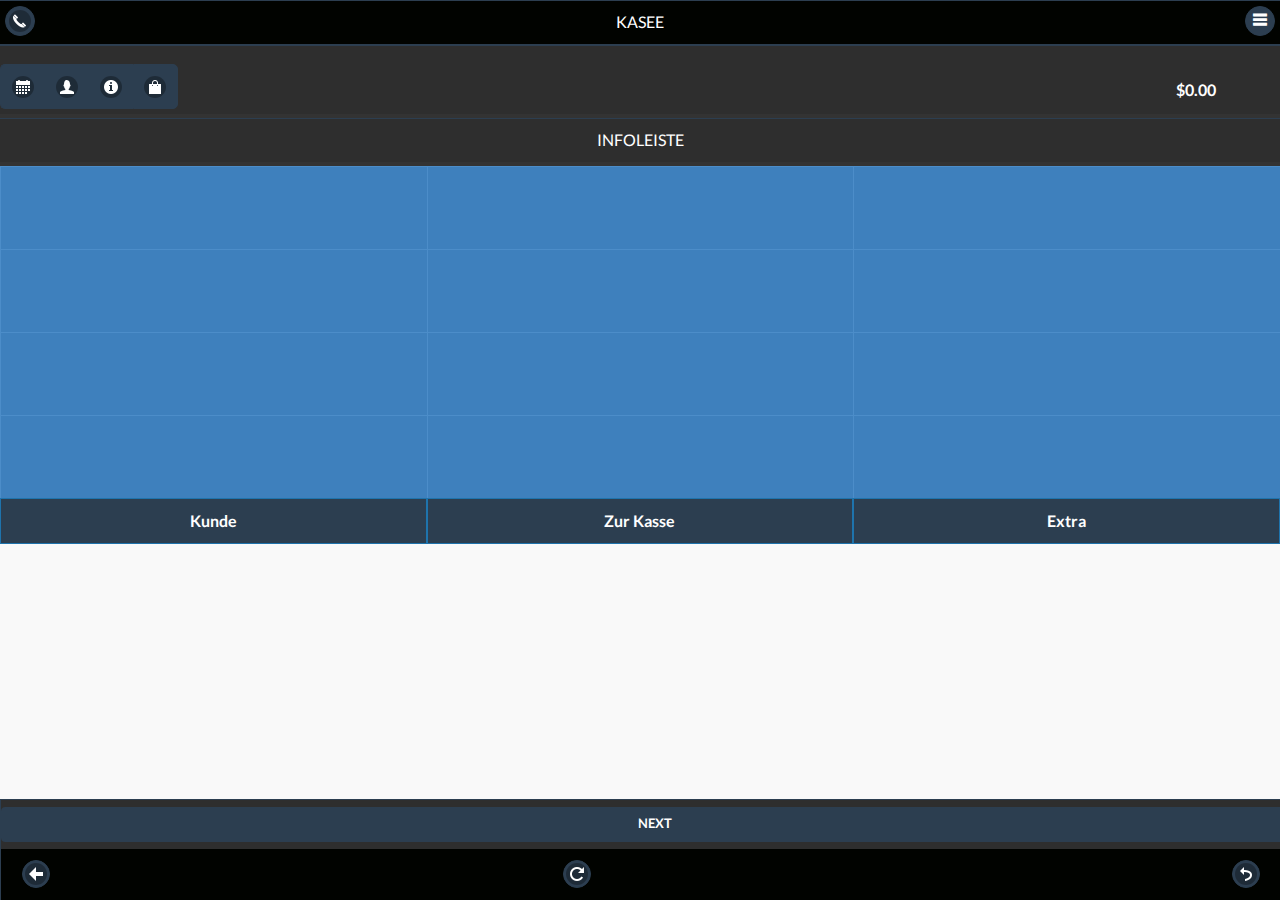
==== commit 2cb9b4b9: "dfasf" ====
--- a/www/index.html
+++ b/www/index.html
@@ -1,4 +1,4 @@
-<!DOCTYPE html>
+﻿<!DOCTYPE html>
 <html>
 <head>
     <meta charset="utf-8" />
@@ -18,7 +18,7 @@
     <!--application-->
     <div data-role="page" id="main-page">
 
-        <div data-role="header" style="border-bottom:4px solid #418d9f;">
+        <div data-role="header">
             <a data-iconpos="notext" data-role="button" data-icon="phone" title="Home">Home</a>
             <h1>Kasee</h1>
             <a data-iconpos="notext" href="#panel" data-role="button" data-icon="flat-menu"></a>
@@ -27,7 +27,7 @@
         <div data-role="header" style="background-color:#2e2e2e;border-bottom:4px solid #333333;">
             <div data-role="fieldcontain" class="navigation-second">
                 <div data-role="controlgroup" class="topsecond-btns" style="float:left;width:65%" data-type="horizontal">
-                    <a href="sales_statistics.html" data-role="button" data-transition="slide" class="ui-btnsmall" data-icon="calendar" data-iconpos="notext" data-role="button">Yes</a>
+                    <a href="#" data-bind="click:salesstatistic" data-role="button" data-transition="slide" class="ui-btnsmall" data-icon="calendar" data-iconpos="notext" data-role="button">Yes</a>
                     <a href="index.html" class="ui-btnsmall" data-icon="user" data-iconpos="notext" data-role="button">Yes</a>
                     <a href="index.html" class="ui-btnsmall" data-icon="info" data-iconpos="notext" data-role="button">Yes</a>
                     <a href="index.html" class="ui-btnsmall" data-icon="shop" data-iconpos="notext" data-role="button">Yes</a>
@@ -69,7 +69,7 @@
                 </div>
 
                 <div class="ui-block-c">
-                    <button data-bind="popupCommand:{id :'extrapopup'}">Extra</button>
+                    <button data-native="true" class=" ui-btn ui-shadow ui-corner-all extra" data-bind="popupCommand:{id :'extrapopup'}">Extra</button>
 
                 </div>
 
@@ -79,9 +79,9 @@
 
 
             <div data-theme="a" data-role="footer" data-position="fixed">
-                <div style="background-color:#2e2e2e;border-bottom:4px solid #333333;">
-
-                    <a style="width:100%;" data-role="button" href="#" data-role="button" data-bind="click:next">
+                <div style="background-color:#2e2e2e;">
+
+                    <a style="width:100%;" data-role="button" href="#" data-bind="click:next">
                         <!--ko text:MoreCaption--><!--/ko-->
                     </a>
 
@@ -90,7 +90,7 @@
                 <h6>
                     <div class="ui-grid-b">
                         <div class="ui-block-a" style="text-align: left;">
-                            <a data-role="button" data-transition="slide" data-rel="back" class="ui-block-a" data-icon="arrow-l" data-iconpos="notext" data-rel="back" data-role="button">back</a>
+                            <a data-role="button" data-transition="slide" data-rel="back" class="ui-block-a" data-icon="arrow-l" data-iconpos="notext">back</a>
                         </div>
                         <div class="ui-block-b" style="text-align: center;">
                             <a href="index.html" class="ui-block-b" style="margin;left:30%" data-icon="refresh" data-iconpos="notext" data-role="button">refresh</a>
@@ -99,8 +99,9 @@
                             <a style="float:right" href="index.html" class="ui-block-c" data-icon="back" data-iconpos="notext right" data-role="button">Yes</a>
                         </div>
                     </div><!-- /grid-a -->
-                </h6>
+
             </div><!--eof footer-->
+        </h6>
 
 
         </div><!--eof content-->
@@ -213,7 +214,7 @@
                     <label for="un" class="ui-hidden-accessible">Cash Received</label>
                     <input name="user" id="un" value="" placeholder="cash received" data-theme="a" type="text" data-bind="value:CashReceived,valueUpdate: 'afterkeydown',numeric:name">
                     <label for="amount" class="ui-hidden-accessible">Tip Received</label>
-                    <input name="amount" id="pw" value="" placeholder="Tip Received" data-theme="a" type="text" data-bind="value:TipReceived,valueUpdate: 'afterkeydown',numeric:name">
+                    <input name="amount" id="amount" value="" placeholder="Tip Received" data-theme="a" type="text" data-bind="value:TipReceived,valueUpdate: 'afterkeydown',numeric:name">
 
                     <label for="un" class="">Change: </label><!--ko text:Change--><!--/ko-->
 
@@ -226,7 +227,7 @@
         <!--eof chckout popup-->
 
 
-        <div data-role="header" style="border-bottom:4px solid #418d9f;">
+        <div data-role="header" >
             <a data-iconpos="notext" data-role="button" data-icon="phone" title="Home">Home</a>
             <h1 style="margin:0 46px;text-align:left;">Summary</h1>
             <a data-iconpos="notext" href="#panel" data-role="button" data-icon="flat-menu"></a>
@@ -302,7 +303,79 @@
 
     </div><!--eof page-->
 
-
+    <div data-role="page" id="sale-statistic-page">
+        <div data-role="header">
+            <a data-iconpos="notext" data-role="button" data-icon="phone" title="Home">Home</a>
+            <h1 style="margin:0 46px;text-align:left;">Sales Statistics</h1>
+            <a data-iconpos="notext" href="#panel" data-role="button" data-icon="flat-menu"></a>
+        </div>
+
+        <div data-role="header" style="background-color:#2e2e2e;border-bottom:4px solid #333333;">
+            <div data-role="fieldcontain" style="text-align:center" class="navigation-second">
+                18.11.2015 to 20.11-2015
+            </div>
+        </div>
+
+
+
+        <div data-role="content" style="padding:0" id="mainbody" role="main">
+
+            <div class="CSSTableGenerator">
+                <table summary="This table lists all the JetBlue flights.">
+
+                    <thead>
+                        <tr class="highlight">
+                            <th scope="col">Amount</th>
+                            <th scope="col">Description</th>
+                            <th scope="col">EP</th>
+                            <th scope="col">GP</th>
+                        </tr>
+                    </thead>
+                    <tfoot>
+                        <tr class="highlight">
+                            <td colspan="3">Current money in cash desk</td>
+                            <td data-bind="text:totalSalesAmount"></td>
+                        </tr>
+                        <tr class="highlight">
+                            <td style="border-bottom:none;border-right:1px solid #000;" colspan="3">Tip received</td>
+                            <td  data-bind="text:'$'+totalTips()"></td>
+                        </tr>
+                    </tfoot>
+                    <tbody data-bind="foreach:totalSales">
+                        <tr>
+                            <td data-bind="text:Quantity"></td>
+                            <td data-bind="text:Name"></td>
+                            <td data-bind="text:'$'+Price"></td>
+                            <td data-bind="text:'$'+(Price * Quantity)"></td>
+                        </tr>
+                       
+                    </tbody>
+                </table>
+            </div>
+
+            <div class="ui-grid-b">
+                <div class="ui-block-a"><button data-theme="f">Delete</button></div>
+                <div class="ui-block-b"><button data-theme="f">Export</button></div>
+                <div class="ui-block-c"><button data-theme="f">Cancel</button></div>
+            </div>
+        </div>  <!--eof content-->
+
+        <div data-theme="a" data-role="footer" data-position="fixed">
+
+            <h6>
+                <div class="ui-grid-b">
+                    <div class="ui-block-a" style="text-align: left;">
+                        <a href="index.html" data-role="button" data-transition="slide" data-rel="back" class="ui-block-a" data-icon="arrow-l" data-iconpos="notext" data-role="button">back</a>
+                    </div>
+                    <div class="ui-block-b" style="text-align: center;">
+                        <a href="index.html" class="ui-block-b" style="margin;left:30%" data-icon="refresh" data-iconpos="notext" data-role="button">refresh</a>
+                    </div>
+                    <div class="ui-block-c" style="text-align: right;"><a style="float:right" href="index.html" class="ui-block-c" data-icon="back" data-iconpos="notext right" data-role="button">Yes</a></div>
+                </div><!-- /grid-a -->
+            </h6>
+        </div>
+        <!--eof footer-->
+    </div><!--eof page-->      
 
     <div id="highlight"> </div>
 
--- a/www/css/custom.css
+++ b/www/css/custom.css
@@ -220,4 +220,8 @@
   border-width:0px 0px 1px 1px;
 }
 
-.error{background: rgba(234, 0, 0, 0.12)!important;}+.error{background: rgba(234, 0, 0, 0.12)!important;}
+
+[class*="ui-block-"] > div.ui-btn{ border-radius: 0;margin: 0;padding: 0;border: none;}
+div.ui-btn{padding: 0;background: transparent!important;border: 0;}
+div.ui-btn button.ui-btn{margin: 0}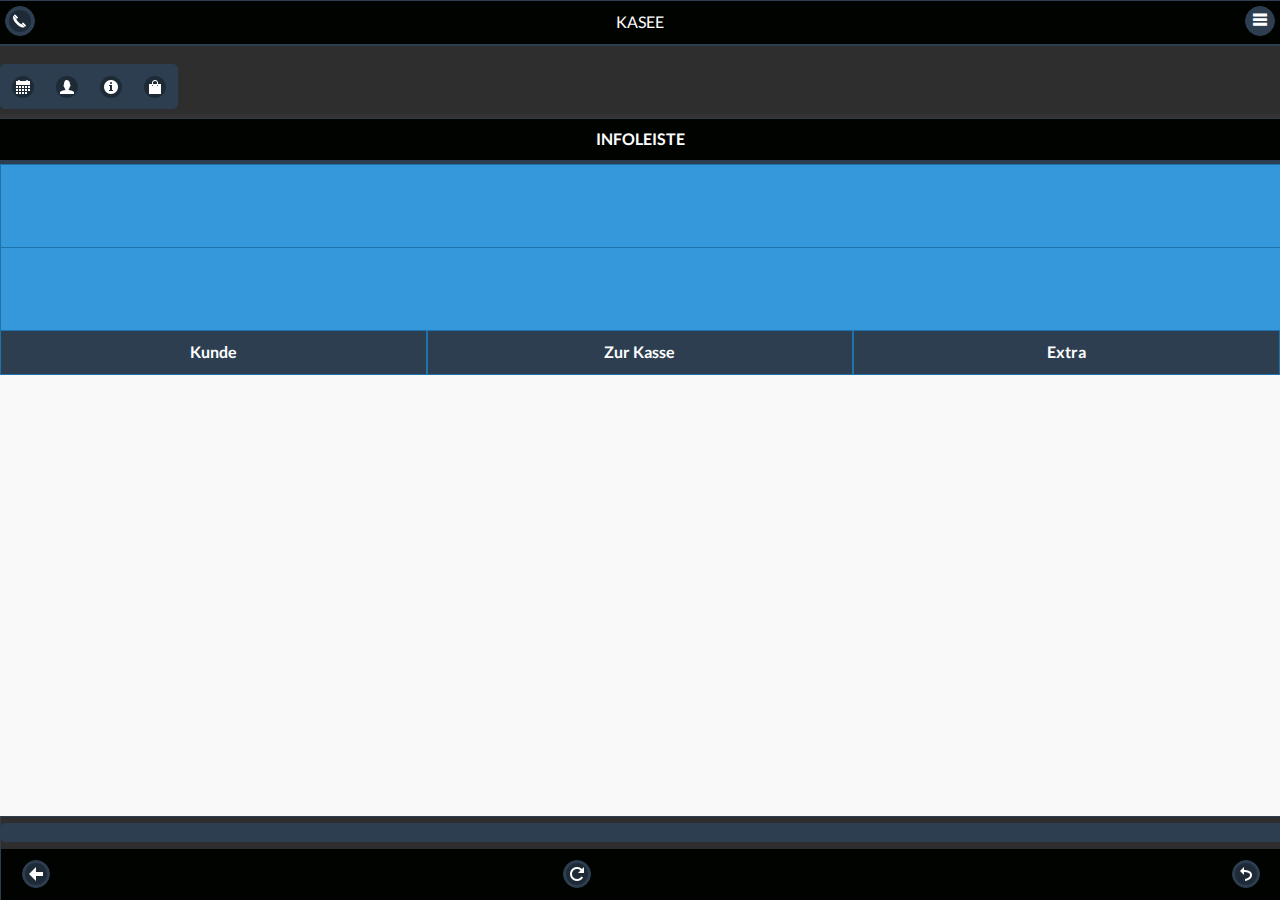
==== commit 5fa71461: "latest app codes" ====
--- a/www/index.html
+++ b/www/index.html
@@ -13,8 +13,6 @@
     <title>Billing App</title>
 </head>
 <body>
-
-
     <!--application-->
     <div data-role="page" id="main-page">
 
@@ -36,24 +34,28 @@
             </div>
         </div>
 
-        <div data-role="header" style="background-color:#2e2e2e;border-bottom:4px solid #333333;">
-            <h1>Infoleiste</h1>
-        </div>
+        <div data-role="header" class="main-header" >Infoleiste</div>
 
         <div data-role="content" style="padding:0" id="mainbody" role="main">
 
             <!--ko foreach:_items-->
             <!--ko if:$index() < 4 -->
-            <div class="ui-grid-b bigbtn" data-bind="foreach:$data,visible:$root.showFirst()">
+            <div class="ui-grid-b bigbtn sale-item-btn" data-bind="foreach:$data,visible:$root.showFirst()">
                 <div data-bind="attr:{ 'class' : $index() == 0 ? 'ui-block-a' : ( $index() == 1 ? 'ui-block-b' : 'ui-block-c' )}">
-                    <button data-theme="f" data-bind="click:$root.addItem,text:ButtonCaption,attr:{'class' : ButtonClass}"></button>
+                    <button data-theme="f" data-bind="click:$root.addItem,attr:{'class' : ButtonClass}">
+                        <div data-bind="html:ButtonCaption"></div>
+                        <div style="text-align: center" data-bind="visible:Counter() > 0 ,text:Counter"></div>
+                    </button>
                 </div>
             </div>
             <!--/ko-->
             <!--ko if:$index() >= 4 -->
-            <div class="ui-grid-b bigbtn" data-bind="foreach:$data,visible:!$root.showFirst()">
+            <div class="ui-grid-b bigbtn sale-item-btn" data-bind="foreach:$data,visible:!$root.showFirst()">
                 <div data-bind="attr:{ 'class' : $index() == 0 ? 'ui-block-a' : ( $index() == 1 ? 'ui-block-b' : 'ui-block-c' )}">
-                    <button data-theme="f" data-bind="click:$root.addItem,text:ButtonCaption,attr:{'class' : ButtonClass}"></button>
+                    <button data-theme="f" data-bind="click:$root.addItem,attr:{'class' : ButtonClass}">
+                        <div data-bind="html:ButtonCaption"></div>
+                        <div style="text-align: center" data-bind="visible:Counter() > 0 ,text:Counter"></div>
+                    </button>
                 </div>
             </div>
             <!--/ko-->
@@ -99,14 +101,15 @@
                             <a style="float:right" href="index.html" class="ui-block-c" data-icon="back" data-iconpos="notext right" data-role="button">Yes</a>
                         </div>
                     </div><!-- /grid-a -->
-
+                </h6>
             </div><!--eof footer-->
-        </h6>
+
 
 
         </div><!--eof content-->
         <!--extra page popup-->
-        <div id="extrapopup" data-role="popup" data-theme="a" data-overlay-theme="c" data-dismissible="false" class="ui-corner-all" data-bind="with:_extraSale">
+
+        <div id="extrapopup" data-role="popup" data-theme="a" data-overlay-theme="a" data-dismissible="false" class="ui-corner-all" data-bind="with:_extraSale">
             <form>
                 <div style="padding:10px 20px;">
                     <h3>Extra</h3>
@@ -123,8 +126,6 @@
         </div>
         <!--eof extra page popup-->
     </div><!--eof mainpage-->
-
-
     <div data-role="page" id="design-page">
         <div data-role="header" style="border-bottom:4px solid #6292a8;background-color:#2b292c;">
             <!--<a data-iconpos="notext" data-role="button" data-icon="phone" title="Home">Home</a>-->
@@ -147,7 +148,6 @@
             </div>
 
             <div class="ui-grid-c buttongroups">
-
                 <!--ko foreach:buttons-->
                 <div data-bind="attr:{ 'class' : $index() == 0 ? 'ui-block-a' : ( $index() == 1 ? 'ui-block-b' : ( $index() == 2 ? 'ui-block-c' : 'ui-block-d' ) )}">
                     <button class="ui-btn ui-shadow ui-btn-corner-all ui-btn-up-a" data-bind="attr:{ 'class' : Color},click:$parent.setColor">Button</button>
@@ -186,13 +186,7 @@
         </div>
 
     </div><!--eof main body-->
-   
-
-
     <div data-role="page" id="checkout-page">
-
-
-
         <div id="dialogDeleteCart" data-role="popup" data-theme="a" data-overlay-theme="a" data-dismissible="false" class="ui-corner-all">
             <form>
                 <div style="padding:10px 20px;">
@@ -203,18 +197,17 @@
                 </div>
             </form>
         </div>
-
         <!--chckout page popup-->
         <div id="checkoutpopup" data-role="popup" data-theme="a" data-overlay-theme="a" data-dismissible="false" class="ui-corner-all">
             <form>
                 <div style="padding:10px 20px;">
                     <h3>Change</h3>
-                    <label for="un" class="">To Pay: </label><!--ko text:cartAmount--><!--/ko-->
-
-                    <label for="un" class="ui-hidden-accessible">Cash Received</label>
-                    <input name="user" id="un" value="" placeholder="cash received" data-theme="a" type="text" data-bind="value:CashReceived,valueUpdate: 'afterkeydown',numeric:name">
-                    <label for="amount" class="ui-hidden-accessible">Tip Received</label>
-                    <input name="amount" id="amount" value="" placeholder="Tip Received" data-theme="a" type="text" data-bind="value:TipReceived,valueUpdate: 'afterkeydown',numeric:name">
+                    <label for="cashreceived" class="">To Pay: </label><!--ko text:cartAmount--><!--/ko-->
+
+                    <label for="cashreceived" class="ui-hidden-accessible">Cash Received</label>
+                    <input name="user" id="cashreceived" value="" placeholder="cash received" data-theme="a" type="text" data-bind="value:CashReceived,valueUpdate: 'afterkeydown',numeric:name">
+                    <label for="tipreceived" class="ui-hidden-accessible">Tip Received</label>
+                    <input name="tipreceived" id="tipreceived" value="" placeholder="Tip Received" data-theme="a" type="text" data-bind="value:TipReceived,valueUpdate: 'afterkeydown',numeric:name">
 
                     <label for="un" class="">Change: </label><!--ko text:Change--><!--/ko-->
 
@@ -225,24 +218,16 @@
             </form>
         </div>
         <!--eof chckout popup-->
-
-
-        <div data-role="header" >
+        <div data-role="header">
             <a data-iconpos="notext" data-role="button" data-icon="phone" title="Home">Home</a>
             <h1 style="margin:0 46px;text-align:left;">Summary</h1>
             <a data-iconpos="notext" href="#panel" data-role="button" data-icon="flat-menu"></a>
         </div>
-
         <div data-role="header" style="background-color:#2e2e2e;border-bottom:4px solid #333333;">
             <div data-role="fieldcontain" style="text-align:center" class="navigation-second">
                 Sales
             </div>
         </div>
-
-
-
-
-
         <div data-role="content" style="padding:0" id="mainbody" role="main">
 
 
@@ -278,15 +263,16 @@
                     </tfoot>
                 </table>
             </div>
-
             <div class="ui-grid-b">
                 <div class="ui-block-a"><button data-theme="f" data-bind="popupCommand:{id : 'dialogDeleteCart'}">Delete</button></div>
                 <div class="ui-block-b"><button data-theme="f">Print</button></div>
-                <div class="ui-block-c"><button data-ref="popup" id="checkoutbtn" data-theme="f" data-bind="popupCommand:{id : 'checkoutpopup'}">Money received</button></div>
-            </div>
-        </div>  <!--eof content-->
-
+                <div class="ui-block-c"><button id="checkoutbtn" data-theme="f" data-bind="popupCommand:{id : 'checkoutpopup'}">Money received</button></div>
+            </div>
+
+        </div> <!--eof content-->
+        
         <div data-theme="a" data-role="footer" data-position="fixed">
+           
             <h6>
                 <div class="ui-grid-b">
                     <div class="ui-block-a" style="text-align: left;">
@@ -295,14 +281,14 @@
                     <div class="ui-block-b" style="text-align: center;">
                         <a href="index.html" class="ui-block-b" style="margin; left: 30%" data-icon="refresh" data-iconpos="notext" data-role="button">refresh</a>
                     </div>
-                    <div class="ui-block-c" style="text-align: right;"><a style="float: right" href="index.html" class="ui-block-c" data-icon="back" data-iconpos="notext right" data-role="button">Yes</a></div>
+                    <div class="ui-block-c" style="text-align: right;">
+                        <a style="float: right" href="index.html" class="ui-block-c" data-icon="back" data-iconpos="notext right" data-role="button">Yes</a>
+                    </div>
                 </div><!-- /grid-a -->
             </h6>
         </div>
         <!--eof footer-->
-
     </div><!--eof page-->
-
     <div data-role="page" id="sale-statistic-page">
         <div data-role="header">
             <a data-iconpos="notext" data-role="button" data-icon="phone" title="Home">Home</a>
@@ -311,8 +297,8 @@
         </div>
 
         <div data-role="header" style="background-color:#2e2e2e;border-bottom:4px solid #333333;">
-            <div data-role="fieldcontain" style="text-align:center" class="navigation-second">
-                18.11.2015 to 20.11-2015
+            <div data-role="fieldcontain" style="text-align:center" class="navigation-second" data-bind="text:Range">
+
             </div>
         </div>
 
@@ -337,30 +323,33 @@
                             <td data-bind="text:totalSalesAmount"></td>
                         </tr>
                         <tr class="highlight">
-                            <td style="border-bottom:none;border-right:1px solid #000;" colspan="3">Tip received</td>
-                            <td  data-bind="text:'$'+totalTips()"></td>
+                            <td style="border-bottom: none; border-right: 1px solid #000;" colspan="3">Tip received</td>
+                            <td data-bind="text:'$'+totalTips()"></td>
                         </tr>
                     </tfoot>
                     <tbody data-bind="foreach:totalSales">
                         <tr>
                             <td data-bind="text:Quantity"></td>
                             <td data-bind="text:Name"></td>
-                            <td data-bind="text:'$'+Price"></td>
-                            <td data-bind="text:'$'+(Price * Quantity)"></td>
-                        </tr>
-                       
+                            <td data-bind="text:'$'+Price()"></td>
+                            <td data-bind="text:'$'+Total()"></td>
+                        </tr>
                     </tbody>
                 </table>
             </div>
 
+
+
+
+        </div>  <!--eof content-->
+
+
+        <div data-theme="a" data-role="footer" data-position="fixed">
             <div class="ui-grid-b">
                 <div class="ui-block-a"><button data-theme="f">Delete</button></div>
                 <div class="ui-block-b"><button data-theme="f">Export</button></div>
                 <div class="ui-block-c"><button data-theme="f">Cancel</button></div>
             </div>
-        </div>  <!--eof content-->
-
-        <div data-theme="a" data-role="footer" data-position="fixed">
 
             <h6>
                 <div class="ui-grid-b">
@@ -368,23 +357,29 @@
                         <a href="index.html" data-role="button" data-transition="slide" data-rel="back" class="ui-block-a" data-icon="arrow-l" data-iconpos="notext" data-role="button">back</a>
                     </div>
                     <div class="ui-block-b" style="text-align: center;">
-                        <a href="index.html" class="ui-block-b" style="margin;left:30%" data-icon="refresh" data-iconpos="notext" data-role="button">refresh</a>
-                    </div>
-                    <div class="ui-block-c" style="text-align: right;"><a style="float:right" href="index.html" class="ui-block-c" data-icon="back" data-iconpos="notext right" data-role="button">Yes</a></div>
+                        <a href="index.html" class="ui-block-b" style="margin; left: 30%" data-icon="refresh" data-iconpos="notext" data-role="button">refresh</a>
+                    </div>
+                    <div class="ui-block-c" style="text-align: right;">
+                        <a style="float: right" href="index.html" class="ui-block-c" data-icon="back" data-iconpos="notext right" data-role="button">Yes</a>
+                    </div>
                 </div><!-- /grid-a -->
             </h6>
         </div>
         <!--eof footer-->
-    </div><!--eof page-->      
-
+    </div><!--eof page-->
     <div id="highlight"> </div>
-
-
     <!--EOF application-->
     <script src="js/jquery.js"></script>
     <script src="js/jquery.mobile.js"></script>
-    <script src="js/jquery.mobile.simpledialog.js"></script>
-    <script type="text/javascript" src="cordova.js"></script>
+    <script src="cordova.js"></script>
+    <script>
+        var _dbase = null;
+    </script>
+    <script type="text/javascript" src="js/index.js"></script>
+    <script type="text/javascript">
+        app.initialize();
+    </script>
+    <script src="js/dbhandler.js"></script>
     <script type="text/javascript" src="js/knockout-3.4.0.js"></script>
     <script type="text/javascript" src="js/knockout.mapping-latest.js"></script>
     <script type="text/javascript" src="js/knockout.validation.min.js"></script>
@@ -404,11 +399,7 @@
         };
         ko.validation.configure(knockoutValidationSettings);
     </script>
-
     <script type="text/javascript" src="js/bindhandler.js"></script>
     <script type="text/javascript" src="js/app.js"></script>
-    <script type="text/javascript" src="js/index.js"></script>
-
-
 </body>
 </html>
--- a/www/css/custom.css
+++ b/www/css/custom.css
@@ -1,46 +1,81 @@
 
-.buttonslist  > .ui-block-a, .buttonslist > .ui-block-b {
+.buttonslist > .ui-block-a, .buttonslist > .ui-block-b {
     width: 33.33%;
 }
-.navigation-second{
- height: 34px;
+
+.navigation-second {
+    height: 34px;
     padding-top: 2px;
-
 }
 /*.ui-controlgroup-horizontal a.ui-btnsmall{width:0.7 em!important;}*/
 
-.ui-controlgroup-horizontal .ui-controlgroup-controls .ui-btn-icon-notext, 
+.ui-controlgroup-horizontal .ui-controlgroup-controls .ui-btn-icon-notext,
 .ui-controlgroup-horizontal .ui-controlgroup-controls button.ui-btn-icon-notext {
-    width: 0.7em!important;
+    width: 0.7em !important;
 }
 
 /*buttons.html page css */
-.bigbtn button{padding:30px 10px;}
-
-.secondblock-price{clear:both;}
-.secondblock-price label{
-    display: block;
-    float: left;
-    text-align: right;
-    width: 31%;}
-
-.secondblock-price div{float:left!important;width:60%!important;}
+.bigbtn button {
+    padding: 30px 10px;
+}
+
+.secondblock-price {
+    clear: both;
+}
+
+    .secondblock-price label {
+        display: block;
+        float: left;
+        text-align: right;
+        width: 31%;
+    }
+
+    .secondblock-price div {
+        float: left !important;
+        width: 60% !important;
+    }
 /*eof buttons.html page css */
 
-#mainbody{padding:0;}
-.footerbuttons button{background-color:#727272;border:1px solid #4f4f4f;}
-#mainbody button{margin:0;border-radius:0;border:1px solid #1e73ac;}
-
-.userdetail {background-color:#414141!important;border-bottom:4px solid #333333;}
-.userdetail span.price{  float: right !important;
-    padding-right: 20px;
-    text-align: right;}
-
-.adduser a.ui-icon-user::after {left:42%!important;top:42%!important;background-image:url("./images/adduser.png")!important;
-background-size:30px!important;
-height:30px!important;width:30px!important;}
-.bigbtn button{height: 83px;}
-.userdetail span{
+#mainbody {
+    padding: 0;
+}
+
+.footerbuttons button {
+    background-color: #727272;
+    border: 1px solid #4f4f4f;
+}
+
+#mainbody button {
+    margin: 0;
+    border-radius: 0;
+    border: 1px solid #1e73ac;
+}
+
+.userdetail {
+    background-color: #414141 !important;
+    border-bottom: 4px solid #333333;
+}
+
+    .userdetail span.price {
+        float: right !important;
+        padding-right: 20px;
+        text-align: right;
+    }
+
+.adduser a.ui-icon-user::after {
+    left: 42% !important;
+    top: 42% !important;
+    background-image: url("./images/adduser.png") !important;
+    background-size: 30px !important;
+    height: 30px !important;
+    width: 30px !important;
+}
+
+.bigbtn button {
+    height: 83px;
+}
+
+.userdetail span {
     display: inline-block;
     font-size: 1em;
     min-height: 1.1em;
@@ -49,179 +84,270 @@
     padding: 0.7em 0;
     text-overflow: ellipsis;
     white-space: nowrap;
-    float:left!important;text-align:left!important;padding-left:10px;}
-    .ui-grid-b.bigbtn button{border-right: none!important;border-bottom: none!important}
+    float: left !important;
+    text-align: left !important;
+    padding-left: 10px;
+}
+
+.ui-grid-b.bigbtn button {
+    border-right: none !important;
+    border-bottom: none !important;
+}
 
 /* buttons css */
-.btn-blue{background: #3e80bd none repeat scroll 0 0!important;
-    border-color: #4C8DC9!important;
-    color: #fff;}
-	.btn-grey{background: #515151 none repeat scroll 0 0!important;
-    border-color: #8E8B8B!important;
-    color: #fff;}
-	.btn-green{background: #15ab16 none repeat scroll 0 0!important;
-    border-color: #63DA66!important;
-    color: #fff;}
-	.btn-red{background: #bf0f11 none repeat scroll 0 0!important;
-    border-color: #EB9A9A!important;
-    color: #fff;}
-	
-	.btn-yellow{background: #d4d12a none repeat scroll 0 0!important;
+.btn-blue {
+    background: #3e80bd none repeat scroll 0 0 !important;
+    border-color: #4C8DC9 !important;
+    color: #fff;
+}
+
+.btn-grey {
+    background: #515151 none repeat scroll 0 0 !important;
+    border-color: #8E8B8B !important;
+    color: #fff;
+}
+
+.btn-green {
+    background: #15ab16 none repeat scroll 0 0 !important;
+    border-color: #63DA66 !important;
+    color: #fff;
+}
+
+.btn-red {
+    background: #bf0f11 none repeat scroll 0 0 !important;
+    border-color: #EB9A9A !important;
+    color: #fff;
+}
+
+.btn-yellow {
+    background: #d4d12a none repeat scroll 0 0 !important;
     border: 1px solid #fffe81 !important;
-    color: #fff;}
-	
-	.btn-cream{background: #c7893c none repeat scroll 0 0!important;
-    border-color: #E8B675!important;
-    color: #fff;}
-	
-	.btn-orange{background: #e66d04 none repeat scroll 0 0!important;
-    border-color: #FFBC82!important;
-    color: #fff;}
-	
-	.btn-violet{background: #c42cf9 none repeat scroll 0 0!important;
-    border-color: #D991F2!important;
-    color: #fff;}
-	
-	.buttongroups div{background-color:#222629;border:1px solid #060709;}
-	
-	.center-wrapper{
-  text-align: center;
-}
-.center-wrapper * {
-  margin: 0 auto;
-}
-
-.halfcenter{ padding: 10px 30%;}
+    color: #fff;
+}
+
+.btn-cream {
+    background: #c7893c none repeat scroll 0 0 !important;
+    border-color: #E8B675 !important;
+    color: #fff;
+}
+
+.btn-orange {
+    background: #e66d04 none repeat scroll 0 0 !important;
+    border-color: #FFBC82 !important;
+    color: #fff;
+}
+
+.btn-violet {
+    background: #c42cf9 none repeat scroll 0 0 !important;
+    border-color: #D991F2 !important;
+    color: #fff;
+}
+
+.buttongroups div {
+    background-color: #222629;
+    border: 1px solid #060709;
+}
+
+.center-wrapper {
+    text-align: center;
+}
+
+    .center-wrapper * {
+        margin: 0 auto;
+    }
+
+.halfcenter {
+    padding: 10px 30%;
+}
 
 /*gradient buttons  refer this site for other buttons http://css3buttongenerator.com/  */
 
 
 
 .btn-blue-grad {
-  background: #3498db!important;
-  background-image: -webkit-linear-gradient(top, #3498db, #2980b9)!important;
-  background-image: -moz-linear-gradient(top, #3498db, #2980b9)!important;
-  background-image: -ms-linear-gradient(top, #3498db, #2980b9)!important;
-  background-image: -o-linear-gradient(top, #3498db, #2980b9)!important;
-  background-image: linear-gradient(to bottom, #3498db, #2980b9)!important;
-  -webkit-border-radius: 10;
-  -moz-border-radius: 10;
-  border-radius: 10px;
-  font-family: Arial;
-  font-size: 20px;
-  text-decoration: none;
-}
-
-.btn-blue-grad:hover {
-  background: #3cb0fd!important;
-  background-image: -webkit-linear-gradient(top, #3cb0fd, #3498db)!important;
-  background-image: -moz-linear-gradient(top, #3cb0fd, #3498db)!important;
-  background-image: -ms-linear-gradient(top, #3cb0fd, #3498db)!important;
-  background-image: -o-linear-gradient(top, #3cb0fd, #3498db)!important;
-  background-image: linear-gradient(to bottom, #3cb0fd, #3498db)!important;
-  text-decoration: none;
-}
-
-
-
- .CSSTableGenerator {
-  margin:0px;padding:0px;
-  width:100%;
-  border:1px solid #000000;
-  
-  -moz-border-radius-bottomleft:0px;
-  -webkit-border-bottom-left-radius:0px;
-  border-bottom-left-radius:0px;
-  
-  -moz-border-radius-bottomright:0px;
-  -webkit-border-bottom-right-radius:0px;
-  border-bottom-right-radius:0px;
-  
-  -moz-border-radius-topright:0px;
-  -webkit-border-top-right-radius:0px;
-  border-top-right-radius:0px;
-  
-  -moz-border-radius-topleft:0px;
-  -webkit-border-top-left-radius:0px;
-  border-top-left-radius:0px;
-}.CSSTableGenerator table{
-    border-collapse: collapse;
+    background: #3498db !important;
+    background-image: -webkit-linear-gradient(top, #3498db, #2980b9) !important;
+    background-image: -moz-linear-gradient(top, #3498db, #2980b9) !important;
+    background-image: -ms-linear-gradient(top, #3498db, #2980b9) !important;
+    background-image: -o-linear-gradient(top, #3498db, #2980b9) !important;
+    background-image: linear-gradient(to bottom, #3498db, #2980b9) !important;
+    -webkit-border-radius: 10;
+    -moz-border-radius: 10;
+    border-radius: 10px;
+    font-family: Arial;
+    font-size: 20px;
+    text-decoration: none;
+}
+
+    .btn-blue-grad:hover {
+        background: #3cb0fd !important;
+        background-image: -webkit-linear-gradient(top, #3cb0fd, #3498db) !important;
+        background-image: -moz-linear-gradient(top, #3cb0fd, #3498db) !important;
+        background-image: -ms-linear-gradient(top, #3cb0fd, #3498db) !important;
+        background-image: -o-linear-gradient(top, #3cb0fd, #3498db) !important;
+        background-image: linear-gradient(to bottom, #3cb0fd, #3498db) !important;
+        text-decoration: none;
+    }
+
+
+
+.CSSTableGenerator {
+    margin: 0px;
+    padding: 0px;
+    width: 100%;
+    border: 1px solid #000000;
+    -moz-border-radius-bottomleft: 0px;
+    -webkit-border-bottom-left-radius: 0px;
+    border-bottom-left-radius: 0px;
+    -moz-border-radius-bottomright: 0px;
+    -webkit-border-bottom-right-radius: 0px;
+    border-bottom-right-radius: 0px;
+    -moz-border-radius-topright: 0px;
+    -webkit-border-top-right-radius: 0px;
+    border-top-right-radius: 0px;
+    -moz-border-radius-topleft: 0px;
+    -webkit-border-top-left-radius: 0px;
+    border-top-left-radius: 0px;
+}
+
+    .CSSTableGenerator table {
+        border-collapse: collapse;
         border-spacing: 0;
-  width:100%;
-  height:100%;
-  margin:0px;padding:0px;
-}.CSSTableGenerator tr:last-child td:last-child {
-  -moz-border-radius-bottomright:0px;
-  -webkit-border-bottom-right-radius:0px;
-  border-bottom-right-radius:0px;
-}
-.CSSTableGenerator table tr:first-child td:first-child {
-  -moz-border-radius-topleft:0px;
-  -webkit-border-top-left-radius:0px;
-  border-top-left-radius:0px;
-}
-.CSSTableGenerator table tr:first-child td:last-child {
-  -moz-border-radius-topright:0px;
-  -webkit-border-top-right-radius:0px;
-  border-top-right-radius:0px;
-}.CSSTableGenerator tr:last-child td:first-child{
-  -moz-border-radius-bottomleft:0px;
-  -webkit-border-bottom-left-radius:0px;
-  border-bottom-left-radius:0px;
-}.CSSTableGenerator tr:hover td{
-  
-}
-.CSSTableGenerator tr:nth-child(odd){ background-color:#8fadd3; }
-.CSSTableGenerator tr:nth-child(even)    { background-color:#ffffff; }
-.CSSTableGenerator td{
-  vertical-align:middle; 
-  
-  border:1px solid #000000;
-  border-width:0px 1px 1px 0px;
-  text-align:left;
-  padding:15px;
-  font-size:13px;
-  font-family:Arial;
-  font-weight:normal;
-  color:#000000;
-}.CSSTableGenerator tr:last-child td{
-  border-width:0px 1px 0px 0px;
-}.CSSTableGenerator tr td:last-child{
-  border-width:0px 0px 1px 0px;
-}.CSSTableGenerator tr:last-child td:last-child{
-  border-width:0px 0px 0px 0px;
-}
-.CSSTableGenerator tr.highlight td{
-    background:-o-linear-gradient(bottom, #616161 5%, #616161 100%);  background:-webkit-gradient( linear, left top, left bottom, color-stop(0.05, #616161), color-stop(1, #616161) );
-  background:-moz-linear-gradient( center top, #616161 5%, #616161 100% );
-  filter:progid:DXImageTransform.Microsoft.gradient(startColorstr="#616161", endColorstr="#616161");  background: -o-linear-gradient(top,#616161,007fff);
-
-  background-color:#616161;
-  border:0px solid #000000;
-  text-align:left;
-  border-width:0px 0px 1px 1px;
-  font-size:14px;
-  font-family:Arial;
-  font-weight:bold;
-  color:#ffffff;
-}
-
-.CSSTableGenerator tr:first-child:hover td{
-  background:-o-linear-gradient(bottom, #616161 5%, #616161 100%);  background:-webkit-gradient( linear, left top, left bottom, color-stop(0.05, #616161), color-stop(1, #616161) );
-  background:-moz-linear-gradient( center top, #616161 5%, #616161 100% );
-  filter:progid:DXImageTransform.Microsoft.gradient(startColorstr="#616161", endColorstr="#616161");  background: -o-linear-gradient(top,#616161,007fff);
-
-  background-color:#616161;
-}
-.CSSTableGenerator tr:first-child td:first-child{
-  /*border-width:0px 0px 1px 0px; */
-}
-.CSSTableGenerator tr:first-child td:last-child{
-  border-width:0px 0px 1px 1px;
-}
-
-.error{background: rgba(234, 0, 0, 0.12)!important;}
-
-[class*="ui-block-"] > div.ui-btn{ border-radius: 0;margin: 0;padding: 0;border: none;}
-div.ui-btn{padding: 0;background: transparent!important;border: 0;}
-div.ui-btn button.ui-btn{margin: 0}+        width: 100%;
+        height: 100%;
+        margin: 0px;
+        padding: 0px;
+    }
+
+    .CSSTableGenerator tr:last-child td:last-child {
+        -moz-border-radius-bottomright: 0px;
+        -webkit-border-bottom-right-radius: 0px;
+        border-bottom-right-radius: 0px;
+    }
+
+    .CSSTableGenerator table tr:first-child td:first-child {
+        -moz-border-radius-topleft: 0px;
+        -webkit-border-top-left-radius: 0px;
+        border-top-left-radius: 0px;
+    }
+
+    .CSSTableGenerator table tr:first-child td:last-child {
+        -moz-border-radius-topright: 0px;
+        -webkit-border-top-right-radius: 0px;
+        border-top-right-radius: 0px;
+    }
+
+    .CSSTableGenerator tr:last-child td:first-child {
+        -moz-border-radius-bottomleft: 0px;
+        -webkit-border-bottom-left-radius: 0px;
+        border-bottom-left-radius: 0px;
+    }
+
+    .CSSTableGenerator tr:hover td {
+    }
+
+    .CSSTableGenerator tr:nth-child(odd) {
+        background-color: #8fadd3;
+    }
+
+    .CSSTableGenerator tr:nth-child(even) {
+        background-color: #ffffff;
+    }
+
+    .CSSTableGenerator td {
+        vertical-align: middle;
+        border: 1px solid #000000;
+        border-width: 0px 1px 1px 0px;
+        text-align: left;
+        padding: 15px;
+        font-size: 13px;
+        font-family: Arial;
+        font-weight: normal;
+        color: #000000;
+    }
+
+    .CSSTableGenerator tr:last-child td {
+        border-width: 0px 1px 0px 0px;
+    }
+
+    .CSSTableGenerator tr td:last-child {
+        border-width: 0px 0px 1px 0px;
+    }
+
+    .CSSTableGenerator tr:last-child td:last-child {
+        border-width: 0px 0px 0px 0px;
+    }
+
+    .CSSTableGenerator tr.highlight td {
+        background: -o-linear-gradient(bottom, #616161 5%, #616161 100%);
+        background: -webkit-gradient( linear, left top, left bottom, color-stop(0.05, #616161), color-stop(1, #616161) );
+        background: -moz-linear-gradient( center top, #616161 5%, #616161 100% );
+        filter: progid:DXImageTransform.Microsoft.gradient(startColorstr="#616161", endColorstr="#616161");
+        background: -o-linear-gradient(top,#616161,007fff);
+        background-color: #616161;
+        border: 0px solid #000000;
+        text-align: left;
+        border-width: 0px 0px 1px 1px;
+        font-size: 14px;
+        font-family: Arial;
+        font-weight: bold;
+        color: #ffffff;
+    }
+
+    .CSSTableGenerator tr:first-child:hover td {
+        background: -o-linear-gradient(bottom, #616161 5%, #616161 100%);
+        background: -webkit-gradient( linear, left top, left bottom, color-stop(0.05, #616161), color-stop(1, #616161) );
+        background: -moz-linear-gradient( center top, #616161 5%, #616161 100% );
+        filter: progid:DXImageTransform.Microsoft.gradient(startColorstr="#616161", endColorstr="#616161");
+        background: -o-linear-gradient(top,#616161,007fff);
+        background-color: #616161;
+    }
+
+    .CSSTableGenerator tr:first-child td:first-child {
+        /*border-width:0px 0px 1px 0px; */
+    }
+
+    .CSSTableGenerator tr:first-child td:last-child {
+        border-width: 0px 0px 1px 1px;
+    }
+
+.error {
+    background: rgba(234, 0, 0, 0.12) !important;
+}
+
+[class*="ui-block-"] > div.ui-btn {
+    border-radius: 0;
+    margin: 0;
+    padding: 0;
+    border: none;
+}
+
+div.ui-btn {
+    padding: 0;
+    background: transparent !important;
+    border: 0;
+}
+
+    div.ui-btn button.ui-btn {
+        margin: 0;
+    }
+
+#extrapopup input[type=text] {
+    width: 100%;
+    border: 1px solid #ccc;
+    padding: 10px;
+    box-sizing: border-box;
+    border-radius: 2px;
+}
+
+.sale-item-btn button {
+    font-size: 13px;
+}
+
+.main-header {
+    background-color: #2e2e2e;
+    border-bottom: 4px solid #333333;
+    display: block;
+    text-align: center;
+    padding: 10px 0 10px;
+}
